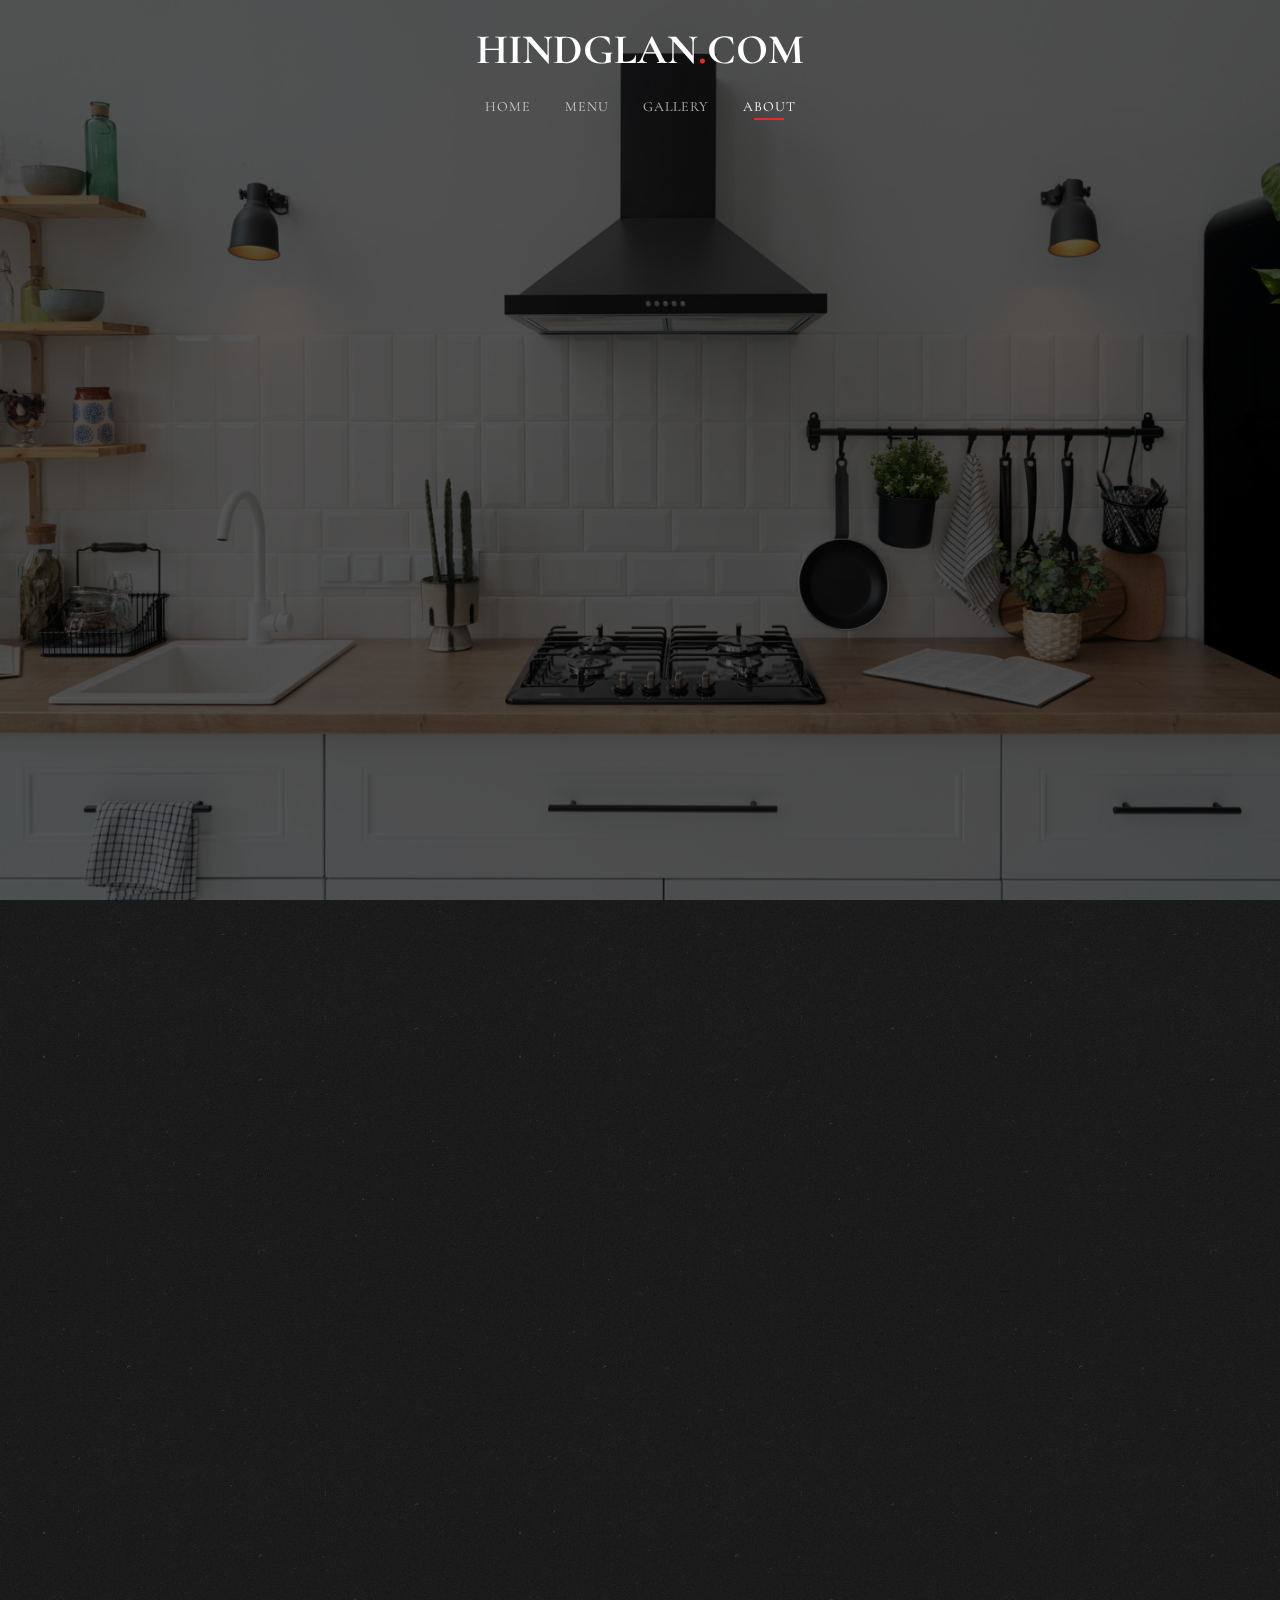
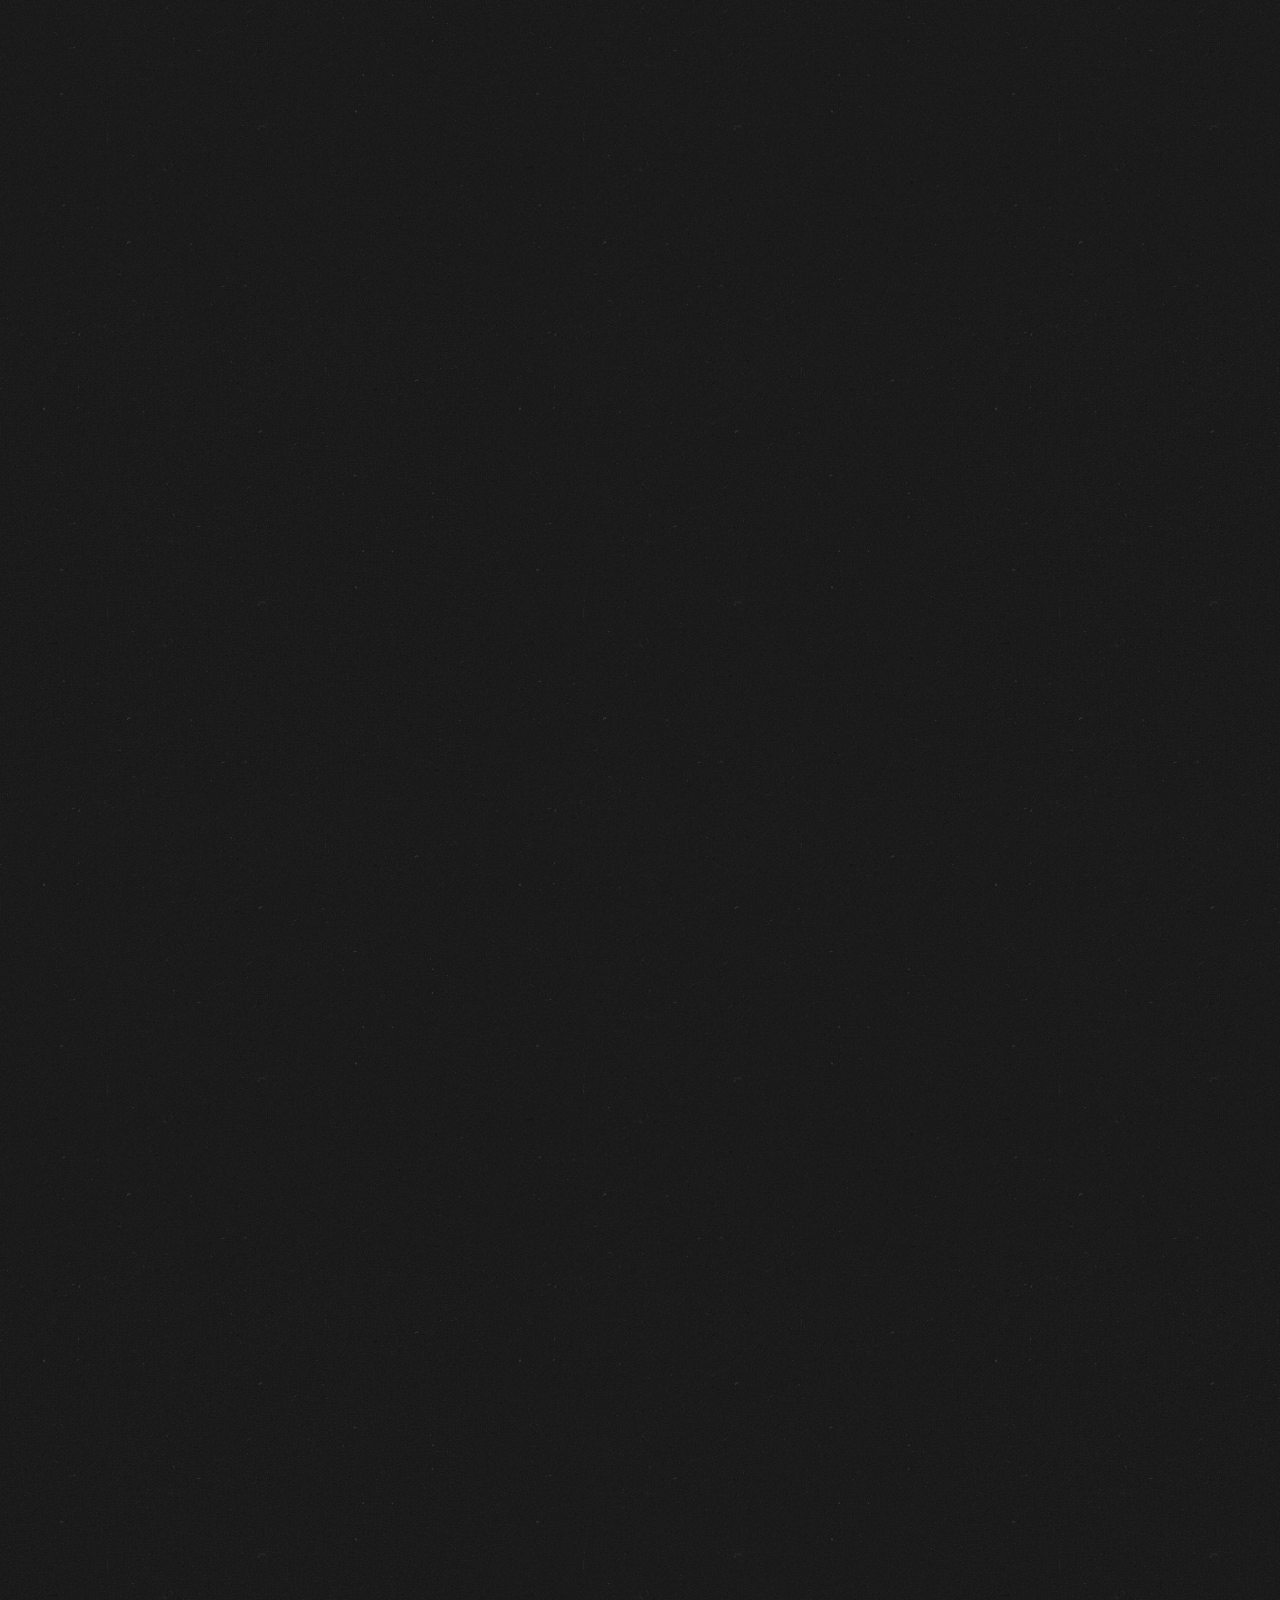
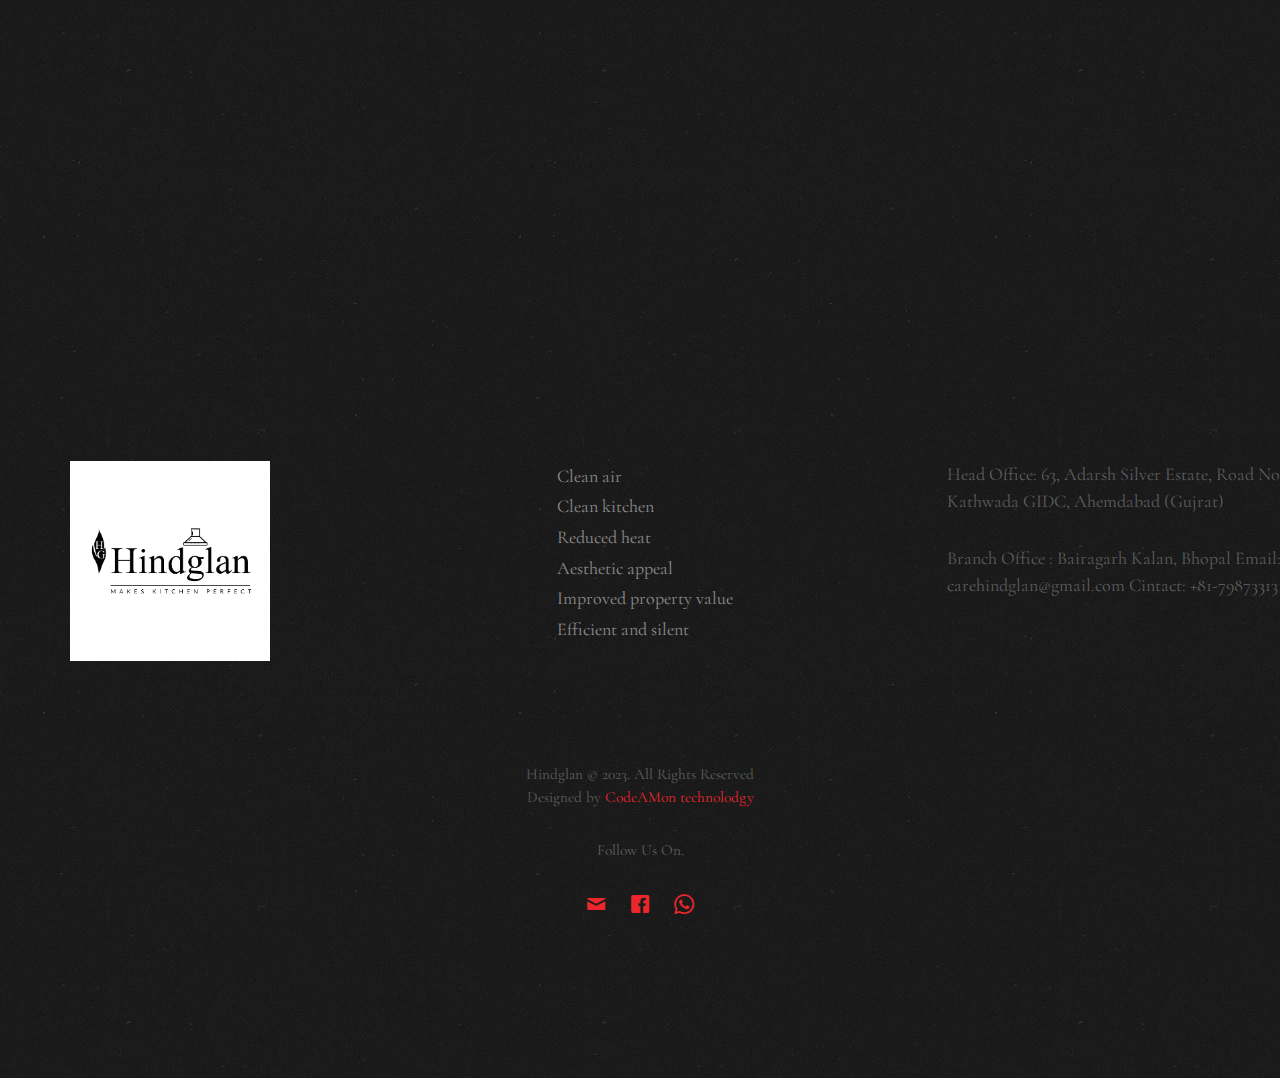
==== about.html @ 58c72235 "hindglan host" ====
<!DOCTYPE HTML>
<html>
	<head>
	<meta charset="utf-8">
	<meta http-equiv="X-UA-Compatible" content="IE=edge">
	<title>Tasty &mdash; Free Website Template, Free HTML5 Template by freehtml5.co</title>
	<meta name="viewport" content="width=device-width, initial-scale=1">
	<meta name="description" content="Free HTML5 Website Template by freehtml5.co" />
	<meta name="keywords" content="free website templates, free html5, free template, free bootstrap, free website template, html5, css3, mobile first, responsive" />
	<meta name="author" content="freehtml5.co" />

	<!-- 
	//////////////////////////////////////////////////////

	FREE HTML5 TEMPLATE 
	DESIGNED & DEVELOPED by FreeHTML5.co
		
	Website: 		http://freehtml5.co/
	Email: 			info@freehtml5.co
	Twitter: 		http://twitter.com/fh5co
	Facebook: 		https://www.facebook.com/fh5co

	//////////////////////////////////////////////////////
	 -->

  	<!-- Facebook and Twitter integration -->
	<meta property="og:title" content=""/>
	<meta property="og:image" content=""/>
	<meta property="og:url" content=""/>
	<meta property="og:site_name" content=""/>
	<meta property="og:description" content=""/>
	<meta name="twitter:title" content="" />
	<meta name="twitter:image" content="" />
	<meta name="twitter:url" content="" />
	<meta name="twitter:card" content="" />

	<link href="https://fonts.googleapis.com/css?family=Cormorant+Garamond:300,300i,400,400i,500,600i,700" rel="stylesheet">
	<link href="https://fonts.googleapis.com/css?family=Satisfy" rel="stylesheet">
	
	<!-- Animate.css -->
	<link rel="stylesheet" href="css/animate.css">
	<!-- Icomoon Icon Fonts-->
	<link rel="stylesheet" href="css/icomoon.css">
	<!-- Bootstrap  -->
	<link rel="stylesheet" href="css/bootstrap.css">
	<!-- Flexslider  -->
	<link rel="stylesheet" href="css/flexslider.css">

	<!-- Theme style  -->
	<link rel="stylesheet" href="css/style.css">

	<!-- Modernizr JS -->
	<script src="js/modernizr-2.6.2.min.js"></script>
	<!-- FOR IE9 below -->
	<!--[if lt IE 9]>
	<script src="js/respond.min.js"></script>
	<![endif]-->

	</head>
	<body>
		
	<div class="fh5co-loader"></div>
	
	<div id="page">
	<nav class="fh5co-nav" role="navigation">
		<!-- <div class="top-menu"> -->
			<div class="container">
				<div class="row">
					<div class="col-xs-12 text-center logo-wrap">
						<div id="fh5co-logo"><a href="index.html">HINDGLAN<span>.</span>COM</a></div>
					</div>
					<div class="col-xs-12 text-center menu-1 menu-wrap">
						<ul>
							<li><a href="index.html">Home</a></li>
							<li><a href="menu.html">Menu</a></li>
							<li class="has-dropdown">
								<a href="gallery.html">Gallery</a>
								<ul class="dropdown">
									<li><a href="#">Events</a></li>
									<li><a href="#">Food</a></li>
									<li><a href="#">Coffees</a></li>
								</ul>
							</li>
							<li class="active"><a href="about.html">About</a></li>
						</ul>
					</div>
				</div>
				
			</div>
		<!-- </div> -->
	</nav>

	<header id="fh5co-header" class="fh5co-cover js-fullheight" role="banner" style="background-image: url(images/home1.jpg);" data-stellar-background-ratio="0.5">
		<div class="overlay"></div>
		<div class="container">
			<div class="row">
				<div class="col-md-12 text-center">
					<div class="display-t js-fullheight">
						<div class="display-tc js-fullheight animate-box" data-animate-effect="fadeIn">
							<h1>About <em>Our</em> Product</h1>
						</div>
					</div>
				</div>
			</div>
		</div>
	</header>

	<div id="fh5co-about" class="fh5co-section">
		<div class="container">
			<div class="row">
				<div  class="col-md-6  img-wrap animate-box" data-animate-effect="fadeInLeft">
					<img style="height: 450px;" src="images/smoke-chimney.jpg" alt="Hindglan website Hindglan.com">
				</div>
				<div class="col-md-5 col-md-push-1 animate-box">
					<div class="section-heading">
						<h2> Hindglan kitchen chimney</h2>
						<p>A kitchen chimney is a boon for any home cook. Firstly, it effectively eliminates cooking odors, smoke, and grease, ensuring a clean and odor-free kitchen environment. Secondly, it helps maintain indoor air quality by removing harmful pollutants, promoting a healthier atmosphere for you and your family.</p>
						<p>It prevents stubborn grease buildup, reducing the need for frequent kitchen cleaning. In summary, a kitchen chimney enhances your cooking experience by keeping the air fresh and your kitchen cleaner	<p>
							<a  class="btn btn-primary btn-outline">Our History</a></p>
					</div>
				</div>
			</div>
		</div>
	</div>

	<div id="fh5co-timeline">
		<div class="container">
			<div class="row">
				<div class="col-md-12 col-md-offset-0">
					<ul class="timeline animate-box">
						<li class="timeline-heading text-center animate-box">
							<div><h3>Our Experience</h3></div>
						</li>
						<li class="animate-box timeline-unverted">
							<div class="timeline-badge"><i class="icon-genius"></i></div>
							<div class="timeline-panel">
								<div class="timeline-heading">
									<h3 class="timeline-title">The Founders Meet</h3>
								
								</div>
								<div class="timeline-body">
									<p>Far far away, behind the word mountains, far from the countries Vokalia and Consonantia, there live the blind texts.</p>
								</div>
							</div>
						</li>
						<li class="timeline-inverted animate-box">
							<div class="timeline-badge"><i class="icon-genius"></i></div>
							<div class="timeline-panel">
								<div class="timeline-heading">
									<h3 class="timeline-title">Create A Healthy Kitchen</h3>
								</div>
								<div class="timeline-body">
									<p>A healthy kitchen with HindGlan chimney: efficient smoke removal, odour control, and clean air, promoting a wholesome cooking environment.</p>
								</div>
							</div>
						</li>
						<li class="animate-box timeline-unverted">
							<div class="timeline-badge"><i class="icon-genius"></i></div>
							<div class="timeline-panel">
								<div class="timeline-heading">
									<h3 class="timeline-title">Added 1000+ Customer</h3>
								</div>
								<div class="timeline-body">
									<p>Exceptional performance, minimal noise, efficient smoke removal, stylish design, hassle-free maintenance, elevates kitchen aesthetics</p>
								</div>
							</div>
						</li>

						<br>
						<li class="timeline-heading text-center animate-box">
							<div><h3>More Restaurants Outlet</h3></div>
						</li>
						<li class="timeline-inverted animate-box">
							<div class="timeline-badge"><i class="icon-genius"></i></div>
							<div class="timeline-panel">
								<div class="timeline-heading">
									<h3 class="timeline-title">Stablished Restaurant in Europe</h3>
								</div>
								<div class="timeline-body">
									<p>Far far away, behind the word mountains, they live in Bookmarksgrove right at the coast of the Semantics, a large language ocean.</p>
								</div>
							</div>
						</li>
						<li class="animate-box timeline-unverted">
							<div class="timeline-badge"><i class="icon-genius"></i></div>
							<div class="timeline-panel">
								<div class="timeline-heading">
									<h3 class="timeline-title">Franchise Restaurants Brooklyn</h3>
								</div>
								<div class="timeline-body">
									<p>Far far away, behind the word mountains, far from the countries Vokalia and Consonantia, there live the blind texts.</p>
								</div>
							</div>
						</li>
						<li class="timeline-inverted animate-box">
							<div class="timeline-badge"><i class="icon-genius"></i></div>
							<div class="timeline-panel">
								<div class="timeline-heading">
									<h3 class="timeline-title">Added 100K More Employees</h3>
								</div>
								<div class="timeline-body">
									<p>Far far away, behind the word mountains, they live in Bookmarksgrove right at the coast of the Semantics, a large language ocean.</p>
								</div>
							</div>
						</li>
						<li class="animate-box timeline-unverted">
							<div class="timeline-badge"><i class="icon-genius"></i></div>
							<div class="timeline-panel">
								<div class="timeline-heading">
									<h3 class="timeline-title">Stablished Marketing</h3>
								</div>
								<div class="timeline-body">
									<p>Far far away, behind the word mountains, far from the countries Vokalia and Consonantia, there live the blind texts.</p>
								</div>
							</div>
						</li>
			    	</ul>
				</div>
			</div>
		</div>
	</div>


	
	<div id="fh5co-started" class="fh5co-section animate-box" style="background-image: url(images/hero_1.jpeg);" data-stellar-background-ratio="0.5">
		<div class="overlay"></div>
		<div class="container">
			<div class="row animate-box">
				<div class="col-md-8 col-md-offset-2 text-center fh5co-heading">
					<h2>Book Your Chimney</h2>
					<p>Lorem ipsum dolor sit amet, consectetur adipisicing elit. Recusandae enim quae vitae cupiditate, sequi quam ea id dolor reiciendis consectetur repudiandae. Rem quam, repellendus veniam ipsa fuga maxime odio? Eaque!</p>
					<p><a href="mailto:info@yourdomainname.com" class="btn btn-primary btn-outline">Contact Us</a></p>
				</div>
			</div>
		</div>
	</div>

	<footer id="fh5co-footer" role="contentinfo" class="fh5co-section">
		<div class="container">
			<div class="row row-pb-md">
				<div class="col-md-4 fh5co-widget">
					<img src="images/hindglan_logo.png"  style="background-color: #fff;width:200px;">
				</div>
				<div class="col-md-4 col-md-push-1 fh5co-widget">
					<ul class="fh5co-footer-links">
						<li>Clean air</li>
						<li>Clean kitchen</li>
						<li>Reduced heat</li>
						<li>Aesthetic appeal</li>
						<li>Improved property value</li>
						<li>Efficient and silent</li>
					</ul>
				</div>
				<div class="col-md-4 col-md-push-1 fh5co-widget">
					<p>Head Office: 63, Adarsh Silver Estate, Road No. 5,
						Kathwada GIDC, Ahemdabad (Gujrat)</p>
						<p>Branch Office : Bairagarh Kalan, Bhopal
						Email: carehindglan@gmail.com Cintact: +81-7987331310
					</p>
				</div> 


			</div>

			<div class="row copyright">
				<div class="col-md-12 text-center">
					<p>
						<small class="block">Hindglan &copy; 2023. All Rights Reserved</small> 
						<small class="block">Designed by <a >CodeAMon technolodgy</a></small>
					</p>
					<p>
						<small class="block">Follow Us On.</small> 
						<ul class="fh5co-social-icons">
							<li><a href="https://mail.google.com/mail/?view=cm&fs=1&tf=1&to=neeraj7415@gmail.com&su=%20service&body=Please%20write%20your%20query%20here"><i class="icon-mail"></i></a></li>
							<li><a ><i class="icon-facebook2"></i></a></li>
							<li><a href="https://api.whatsapp.com/send?phone=916266972729"><i class="icon-whatsapp"></i></a></li>
						</ul>
					</p>
				</div>
			</div>

		</div>
	</footer>
	 </div>

 	<div class="gototop js-top">
		<a href="#" class="js-gotop"><i class="icon-arrow-up22"></i></a>
	</div>
	
	<!-- jQuery -->
	<script src="js/jquery.min.js"></script>
	<!-- jQuery Easing -->
	<script src="js/jquery.easing.1.3.js"></script>
	<!-- Bootstrap -->
	<script src="js/bootstrap.min.js"></script>
	<!-- Waypoints -->
	<script src="js/jquery.waypoints.min.js"></script>
	<!-- Waypoints -->
	<script src="js/jquery.stellar.min.js"></script>
	<!-- Flexslider -->
	<script src="js/jquery.flexslider-min.js"></script>
	<!-- Main -->
	<script src="js/main.js"></script>

	</body>
</html>
---- css/icomoon.css ----
@font-face {
    font-family: 'icomoon';
    src:    url('fonts/icomoon.eot?1oniuf');
    src:    url('fonts/icomoon.eot?1oniuf#iefix') format('embedded-opentype'),
        url('fonts/icomoon.ttf?1oniuf') format('truetype'),
        url('fonts/icomoon.woff?1oniuf') format('woff'),
        url('fonts/icomoon.svg?1oniuf#icomoon') format('svg');
    font-weight: normal;
    font-style: normal;
}

[class^="icon-"], [class*=" icon-"] {
    /* use !important to prevent issues with browser extensions that change fonts */
    font-family: 'icomoon' !important;
    speak: none;
    font-style: normal;
    font-weight: normal;
    font-variant: normal;
    text-transform: none;
    line-height: 1;

    /* Better Font Rendering =========== */
    -webkit-font-smoothing: antialiased;
    -moz-osx-font-smoothing: grayscale;
}

.icon-mobile:before {
    content: "\e000";
}
.icon-laptop:before {
    content: "\e001";
}
.icon-desktop:before {
    content: "\e002";
}
.icon-tablet:before {
    content: "\e003";
}
.icon-phone:before {
    content: "\e004";
}
.icon-document:before {
    content: "\e005";
}
.icon-documents:before {
    content: "\e006";
}
.icon-search:before {
    content: "\e007";
}
.icon-clipboard:before {
    content: "\e008";
}
.icon-newspaper:before {
    content: "\e009";
}
.icon-notebook:before {
    content: "\e00a";
}
.icon-book-open:before {
    content: "\e00b";
}
.icon-browser:before {
    content: "\e00c";
}
.icon-calendar:before {
    content: "\e00d";
}
.icon-presentation:before {
    content: "\e00e";
}
.icon-picture:before {
    content: "\e00f";
}
.icon-pictures:before {
    content: "\e010";
}
.icon-video:before {
    content: "\e011";
}
.icon-camera:before {
    content: "\e012";
}
.icon-printer:before {
    content: "\e013";
}
.icon-toolbox:before {
    content: "\e014";
}
.icon-briefcase:before {
    content: "\e015";
}
.icon-wallet:before {
    content: "\e016";
}
.icon-gift:before {
    content: "\e017";
}
.icon-bargraph:before {
    content: "\e018";
}
.icon-grid:before {
    content: "\e019";
}
.icon-expand:before {
    content: "\e01a";
}
.icon-focus:before {
    content: "\e01b";
}
.icon-edit:before {
    content: "\e01c";
}
.icon-adjustments:before {
    content: "\e01d";
}
.icon-ribbon:before {
    content: "\e01e";
}
.icon-hourglass:before {
    content: "\e01f";
}
.icon-lock:before {
    content: "\e020";
}
.icon-megaphone:before {
    content: "\e021";
}
.icon-shield:before {
    content: "\e022";
}
.icon-trophy:before {
    content: "\e023";
}
.icon-flag:before {
    content: "\e024";
}
.icon-map:before {
    content: "\e025";
}
.icon-puzzle:before {
    content: "\e026";
}
.icon-basket:before {
    content: "\e027";
}
.icon-envelope:before {
    content: "\e028";
}
.icon-streetsign:before {
    content: "\e029";
}
.icon-telescope:before {
    content: "\e02a";
}
.icon-gears:before {
    content: "\e02b";
}
.icon-key:before {
    content: "\e02c";
}
.icon-paperclip:before {
    content: "\e02d";
}
.icon-attachment:before {
    content: "\e02e";
}
.icon-pricetags:before {
    content: "\e02f";
}
.icon-lightbulb:before {
    content: "\e030";
}
.icon-layers:before {
    content: "\e031";
}
.icon-pencil:before {
    content: "\e032";
}
.icon-tools:before {
    content: "\e033";
}
.icon-tools-2:before {
    content: "\e034";
}
.icon-scissors:before {
    content: "\e035";
}
.icon-paintbrush:before {
    content: "\e036";
}
.icon-magnifying-glass:before {
    content: "\e037";
}
.icon-circle-compass:before {
    content: "\e038";
}
.icon-linegraph:before {
    content: "\e039";
}
.icon-mic:before {
    content: "\e03a";
}
.icon-strategy:before {
    content: "\e03b";
}
.icon-beaker:before {
    content: "\e03c";
}
.icon-caution:before {
    content: "\e03d";
}
.icon-recycle:before {
    content: "\e03e";
}
.icon-anchor:before {
    content: "\e03f";
}
.icon-profile-male:before {
    content: "\e040";
}
.icon-profile-female:before {
    content: "\e041";
}
.icon-bike:before {
    content: "\e042";
}
.icon-wine:before {
    content: "\e043";
}
.icon-hotairballoon:before {
    content: "\e044";
}
.icon-globe:before {
    content: "\e045";
}
.icon-genius:before {
    content: "\e046";
}
.icon-map-pin:before {
    content: "\e047";
}
.icon-dial:before {
    content: "\e048";
}
.icon-chat:before {
    content: "\e049";
}
.icon-heart:before {
    content: "\e04a";
}
.icon-cloud:before {
    content: "\e04b";
}
.icon-upload:before {
    content: "\e04c";
}
.icon-download:before {
    content: "\e04d";
}
.icon-target:before {
    content: "\e04e";
}
.icon-hazardous:before {
    content: "\e04f";
}
.icon-piechart:before {
    content: "\e050";
}
.icon-speedometer:before {
    content: "\e051";
}
.icon-global:before {
    content: "\e052";
}
.icon-compass:before {
    content: "\e053";
}
.icon-lifesaver:before {
    content: "\e054";
}
.icon-clock:before {
    content: "\e055";
}
.icon-aperture:before {
    content: "\e056";
}
.icon-quote:before {
    content: "\e057";
}
.icon-scope:before {
    content: "\e058";
}
.icon-alarmclock:before {
    content: "\e059";
}
.icon-refresh:before {
    content: "\e05a";
}
.icon-happy:before {
    content: "\e05b";
}
.icon-sad:before {
    content: "\e05c";
}
.icon-facebook:before {
    content: "\e05d";
}
.icon-twitter:before {
    content: "\e05e";
}
.icon-googleplus:before {
    content: "\e05f";
}
.icon-rss:before {
    content: "\e060";
}
.icon-tumblr:before {
    content: "\e061";
}
.icon-linkedin:before {
    content: "\e062";
}
.icon-dribbble:before {
    content: "\e063";
}
.icon-box2:before {
    content: "\ea82";
}
.icon-write:before {
    content: "\ea83";
}
.icon-clock2:before {
    content: "\ea84";
}
.icon-reply2:before {
    content: "\ea85";
}
.icon-reply-all2:before {
    content: "\ea86";
}
.icon-forward2:before {
    content: "\ea87";
}
.icon-flag2:before {
    content: "\ea88";
}
.icon-search2:before {
    content: "\ea89";
}
.icon-trash2:before {
    content: "\ea8a";
}
.icon-envelope2:before {
    content: "\ea8b";
}
.icon-bubble:before {
    content: "\ea8c";
}
.icon-bubbles:before {
    content: "\ea8d";
}
.icon-user2:before {
    content: "\ea8e";
}
.icon-users2:before {
    content: "\ea8f";
}
.icon-cloud2:before {
    content: "\ea90";
}
.icon-download2:before {
    content: "\ea91";
}
.icon-upload2:before {
    content: "\ea92";
}
.icon-rain:before {
    content: "\ea93";
}
.icon-sun:before {
    content: "\ea94";
}
.icon-moon2:before {
    content: "\ea95";
}
.icon-bell2:before {
    content: "\ea96";
}
.icon-folder2:before {
    content: "\ea97";
}
.icon-pin2:before {
    content: "\ea98";
}
.icon-sound2:before {
    content: "\ea99";
}
.icon-microphone:before {
    content: "\ea9a";
}
.icon-camera2:before {
    content: "\ea9b";
}
.icon-image2:before {
    content: "\ea9c";
}
.icon-cog2:before {
    content: "\ea9d";
}
.icon-calendar2:before {
    content: "\ea9e";
}
.icon-book2:before {
    content: "\ea9f";
}
.icon-map-marker:before {
    content: "\eaa0";
}
.icon-store:before {
    content: "\eaa1";
}
.icon-support:before {
    content: "\eaa2";
}
.icon-tag2:before {
    content: "\eaa3";
}
.icon-heart2:before {
    content: "\eaa4";
}
.icon-video-camera:before {
    content: "\eaa5";
}
.icon-trophy2:before {
    content: "\eaa6";
}
.icon-cart:before {
    content: "\eaa7";
}
.icon-eye2:before {
    content: "\eaa8";
}
.icon-cancel:before {
    content: "\eaa9";
}
.icon-chart:before {
    content: "\eaaa";
}
.icon-target2:before {
    content: "\eaab";
}
.icon-printer2:before {
    content: "\eaac";
}
.icon-location2:before {
    content: "\eaad";
}
.icon-bookmark2:before {
    content: "\eaae";
}
.icon-monitor:before {
    content: "\eaaf";
}
.icon-cross2:before {
    content: "\eab0";
}
.icon-plus2:before {
    content: "\eab1";
}
.icon-left:before {
    content: "\eab2";
}
.icon-up:before {
    content: "\eab3";
}
.icon-browser2:before {
    content: "\eab4";
}
.icon-windows:before {
    content: "\eab5";
}
.icon-switch2:before {
    content: "\eab6";
}
.icon-dashboard:before {
    content: "\eab7";
}
.icon-play:before {
    content: "\eab8";
}
.icon-fast-forward:before {
    content: "\eab9";
}
.icon-next:before {
    content: "\eaba";
}
.icon-refresh2:before {
    content: "\eabb";
}
.icon-film:before {
    content: "\eabc";
}
.icon-home2:before {
    content: "\eabd";
}
.icon-add-to-list:before {
    content: "\e901";
}
.icon-classic-computer:before {
    content: "\e902";
}
.icon-controller-fast-backward:before {
    content: "\e903";
}
.icon-creative-commons-attribution:before {
    content: "\e904";
}
.icon-creative-commons-noderivs:before {
    content: "\e905";
}
.icon-creative-commons-noncommercial-eu:before {
    content: "\e906";
}
.icon-creative-commons-noncommercial-us:before {
    content: "\e907";
}
.icon-creative-commons-public-domain:before {
    content: "\e908";
}
.icon-creative-commons-remix:before {
    content: "\e909";
}
.icon-creative-commons-share:before {
    content: "\e90a";
}
.icon-creative-commons-sharealike:before {
    content: "\e90b";
}
.icon-creative-commons:before {
    content: "\e90c";
}
.icon-document-landscape:before {
    content: "\e90d";
}
.icon-remove-user:before {
    content: "\e90e";
}
.icon-warning:before {
    content: "\e90f";
}
.icon-arrow-bold-down:before {
    content: "\e910";
}
.icon-arrow-bold-left:before {
    content: "\e911";
}
.icon-arrow-bold-right:before {
    content: "\e912";
}
.icon-arrow-bold-up:before {
    content: "\e913";
}
.icon-arrow-down:before {
    content: "\e914";
}
.icon-arrow-left:before {
    content: "\e915";
}
.icon-arrow-long-down:before {
    content: "\e916";
}
.icon-arrow-long-left:before {
    content: "\e917";
}
.icon-arrow-long-right:before {
    content: "\e918";
}
.icon-arrow-long-up:before {
    content: "\e919";
}
.icon-arrow-right:before {
    content: "\e91a";
}
.icon-arrow-up:before {
    content: "\e91b";
}
.icon-arrow-with-circle-down:before {
    content: "\e91c";
}
.icon-arrow-with-circle-left:before {
    content: "\e91d";
}
.icon-arrow-with-circle-right:before {
    content: "\e91e";
}
.icon-arrow-with-circle-up:before {
    content: "\e91f";
}
.icon-bookmark:before {
    content: "\e920";
}
.icon-bookmarks:before {
    content: "\e921";
}
.icon-chevron-down:before {
    content: "\e922";
}
.icon-chevron-left:before {
    content: "\e923";
}
.icon-chevron-right:before {
    content: "\e924";
}
.icon-chevron-small-down:before {
    content: "\e925";
}
.icon-chevron-small-left:before {
    content: "\e926";
}
.icon-chevron-small-right:before {
    content: "\e927";
}
.icon-chevron-small-up:before {
    content: "\e928";
}
.icon-chevron-thin-down:before {
    content: "\e929";
}
.icon-chevron-thin-left:before {
    content: "\e92a";
}
.icon-chevron-thin-right:before {
    content: "\e92b";
}
.icon-chevron-thin-up:before {
    content: "\e92c";
}
.icon-chevron-up:before {
    content: "\e92d";
}
.icon-chevron-with-circle-down:before {
    content: "\e92e";
}
.icon-chevron-with-circle-left:before {
    content: "\e92f";
}
.icon-chevron-with-circle-right:before {
    content: "\e930";
}
.icon-chevron-with-circle-up:before {
    content: "\e931";
}
.icon-cloud3:before {
    content: "\e932";
}
.icon-controller-fast-forward:before {
    content: "\e933";
}
.icon-controller-jump-to-start:before {
    content: "\e934";
}
.icon-controller-next:before {
    content: "\e935";
}
.icon-controller-paus:before {
    content: "\e936";
}
.icon-controller-play:before {
    content: "\e937";
}
.icon-controller-record:before {
    content: "\e938";
}
.icon-controller-stop:before {
    content: "\e939";
}
.icon-controller-volume:before {
    content: "\e93a";
}
.icon-dot-single:before {
    content: "\e93b";
}
.icon-dots-three-horizontal:before {
    content: "\e93c";
}
.icon-dots-three-vertical:before {
    content: "\e93d";
}
.icon-dots-two-horizontal:before {
    content: "\e93e";
}
.icon-dots-two-vertical:before {
    content: "\e93f";
}
.icon-download3:before {
    content: "\e940";
}
.icon-emoji-flirt:before {
    content: "\e941";
}
.icon-flow-branch:before {
    content: "\e942";
}
.icon-flow-cascade:before {
    content: "\e943";
}
.icon-flow-line:before {
    content: "\e944";
}
.icon-flow-parallel:before {
    content: "\e945";
}
.icon-flow-tree:before {
    content: "\e946";
}
.icon-install:before {
    content: "\e947";
}
.icon-layers2:before {
    content: "\e948";
}
.icon-open-book:before {
    content: "\e949";
}
.icon-resize-100:before {
    content: "\e94a";
}
.icon-resize-full-screen:before {
    content: "\e94b";
}
.icon-save:before {
    content: "\e94c";
}
.icon-select-arrows:before {
    content: "\e94d";
}
.icon-sound-mute:before {
    content: "\e94e";
}
.icon-sound:before {
    content: "\e94f";
}
.icon-trash:before {
    content: "\e950";
}
.icon-triangle-down:before {
    content: "\e951";
}
.icon-triangle-left:before {
    content: "\e952";
}
.icon-triangle-right:before {
    content: "\e953";
}
.icon-triangle-up:before {
    content: "\e954";
}
.icon-uninstall:before {
    content: "\e955";
}
.icon-upload-to-cloud:before {
    content: "\e956";
}
.icon-upload3:before {
    content: "\e957";
}
.icon-add-user:before {
    content: "\e958";
}
.icon-address:before {
    content: "\e959";
}
.icon-adjust:before {
    content: "\e95a";
}
.icon-air:before {
    content: "\e95b";
}
.icon-aircraft-landing:before {
    content: "\e95c";
}
.icon-aircraft-take-off:before {
    content: "\e95d";
}
.icon-aircraft:before {
    content: "\e95e";
}
.icon-align-bottom:before {
    content: "\e95f";
}
.icon-align-horizontal-middle:before {
    content: "\e960";
}
.icon-align-left:before {
    content: "\e961";
}
.icon-align-right:before {
    content: "\e962";
}
.icon-align-top:before {
    content: "\e963";
}
.icon-align-vertical-middle:before {
    content: "\e964";
}
.icon-archive:before {
    content: "\e965";
}
.icon-area-graph:before {
    content: "\e966";
}
.icon-attachment2:before {
    content: "\e967";
}
.icon-awareness-ribbon:before {
    content: "\e968";
}
.icon-back-in-time:before {
    content: "\e969";
}
.icon-back:before {
    content: "\e96a";
}
.icon-bar-graph:before {
    content: "\e96b";
}
.icon-battery:before {
    content: "\e96c";
}
.icon-beamed-note:before {
    content: "\e96d";
}
.icon-bell:before {
    content: "\e96e";
}
.icon-blackboard:before {
    content: "\e96f";
}
.icon-block:before {
    content: "\e970";
}
.icon-book:before {
    content: "\e971";
}
.icon-bowl:before {
    content: "\e972";
}
.icon-box:before {
    content: "\e973";
}
.icon-briefcase2:before {
    content: "\e974";
}
.icon-browser3:before {
    content: "\e975";
}
.icon-brush:before {
    content: "\e976";
}
.icon-bucket:before {
    content: "\e977";
}
.icon-cake:before {
    content: "\e978";
}
.icon-calculator:before {
    content: "\e979";
}
.icon-calendar3:before {
    content: "\e97a";
}
.icon-camera3:before {
    content: "\e97b";
}
.icon-ccw:before {
    content: "\e97c";
}
.icon-chat2:before {
    content: "\e97d";
}
.icon-check:before {
    content: "\e97e";
}
.icon-circle-with-cross:before {
    content: "\e97f";
}
.icon-circle-with-minus:before {
    content: "\e980";
}
.icon-circle-with-plus:before {
    content: "\e981";
}
.icon-circle:before {
    content: "\e982";
}
.icon-circular-graph:before {
    content: "\e983";
}
.icon-clapperboard:before {
    content: "\e984";
}
.icon-clipboard2:before {
    content: "\e985";
}
.icon-clock3:before {
    content: "\e986";
}
.icon-code:before {
    content: "\e987";
}
.icon-cog:before {
    content: "\e988";
}
.icon-colours:before {
    content: "\e989";
}
.icon-compass2:before {
    content: "\e98a";
}
.icon-copy:before {
    content: "\e98b";
}
.icon-credit-card:before {
    content: "\e98c";
}
.icon-credit:before {
    content: "\e98d";
}
.icon-cross:before {
    content: "\e98e";
}
.icon-cup:before {
    content: "\e98f";
}
.icon-cw:before {
    content: "\e990";
}
.icon-cycle:before {
    content: "\e991";
}
.icon-database:before {
    content: "\e992";
}
.icon-dial-pad:before {
    content: "\e993";
}
.icon-direction:before {
    content: "\e994";
}
.icon-document2:before {
    content: "\e995";
}
.icon-documents2:before {
    content: "\e996";
}
.icon-drink:before {
    content: "\e997";
}
.icon-drive:before {
    content: "\e998";
}
.icon-drop:before {
    content: "\e999";
}
.icon-edit2:before {
    content: "\e99a";
}
.icon-email:before {
    content: "\e99b";
}
.icon-emoji-happy:before {
    content: "\e99c";
}
.icon-emoji-neutral:before {
    content: "\e99d";
}
.icon-emoji-sad:before {
    content: "\e99e";
}
.icon-erase:before {
    content: "\e99f";
}
.icon-eraser:before {
    content: "\e9a0";
}
.icon-export:before {
    content: "\e9a1";
}
.icon-eye:before {
    content: "\e9a2";
}
.icon-feather:before {
    content: "\e9a3";
}
.icon-flag3:before {
    content: "\e9a4";
}
.icon-flash:before {
    content: "\e9a5";
}
.icon-flashlight:before {
    content: "\e9a6";
}
.icon-flat-brush:before {
    content: "\e9a7";
}
.icon-folder-images:before {
    content: "\e9a8";
}
.icon-folder-music:before {
    content: "\e9a9";
}
.icon-folder-video:before {
    content: "\e9aa";
}
.icon-folder:before {
    content: "\e9ab";
}
.icon-forward:before {
    content: "\e9ac";
}
.icon-funnel:before {
    content: "\e9ad";
}
.icon-game-controller:before {
    content: "\e9ae";
}
.icon-gauge:before {
    content: "\e9af";
}
.icon-globe2:before {
    content: "\e9b0";
}
.icon-graduation-cap:before {
    content: "\e9b1";
}
.icon-grid2:before {
    content: "\e9b2";
}
.icon-hair-cross:before {
    content: "\e9b3";
}
.icon-hand:before {
    content: "\e9b4";
}
.icon-heart-outlined:before {
    content: "\e9b5";
}
.icon-heart3:before {
    content: "\e9b6";
}
.icon-help-with-circle:before {
    content: "\e9b7";
}
.icon-help:before {
    content: "\e9b8";
}
.icon-home:before {
    content: "\e9b9";
}
.icon-hour-glass:before {
    content: "\e9ba";
}
.icon-image-inverted:before {
    content: "\e9bb";
}
.icon-image:before {
    content: "\e9bc";
}
.icon-images:before {
    content: "\e9bd";
}
.icon-inbox:before {
    content: "\e9be";
}
.icon-infinity:before {
    content: "\e9bf";
}
.icon-info-with-circle:before {
    content: "\e9c0";
}
.icon-info:before {
    content: "\e9c1";
}
.icon-key2:before {
    content: "\e9c2";
}
.icon-keyboard:before {
    content: "\e9c3";
}
.icon-lab-flask:before {
    content: "\e9c4";
}
.icon-landline:before {
    content: "\e9c5";
}
.icon-language:before {
    content: "\e9c6";
}
.icon-laptop2:before {
    content: "\e9c7";
}
.icon-leaf:before {
    content: "\e9c8";
}
.icon-level-down:before {
    content: "\e9c9";
}
.icon-level-up:before {
    content: "\e9ca";
}
.icon-lifebuoy:before {
    content: "\e9cb";
}
.icon-light-bulb:before {
    content: "\e9cc";
}
.icon-light-down:before {
    content: "\e9cd";
}
.icon-light-up:before {
    content: "\e9ce";
}
.icon-line-graph:before {
    content: "\e9cf";
}
.icon-link:before {
    content: "\e9d0";
}
.icon-list:before {
    content: "\e9d1";
}
.icon-location-pin:before {
    content: "\e9d2";
}
.icon-location:before {
    content: "\e9d3";
}
.icon-lock-open:before {
    content: "\e9d4";
}
.icon-lock2:before {
    content: "\e9d5";
}
.icon-log-out:before {
    content: "\e9d6";
}
.icon-login:before {
    content: "\e9d7";
}
.icon-loop:before {
    content: "\e9d8";
}
.icon-magnet:before {
    content: "\e9d9";
}
.icon-magnifying-glass2:before {
    content: "\e9da";
}
.icon-mail:before {
    content: "\e9db";
}
.icon-man:before {
    content: "\e9dc";
}
.icon-map2:before {
    content: "\e9dd";
}
.icon-mask:before {
    content: "\e9de";
}
.icon-medal:before {
    content: "\e9df";
}
.icon-megaphone2:before {
    content: "\e9e0";
}
.icon-menu:before {
    content: "\e9e1";
}
.icon-message:before {
    content: "\e9e2";
}
.icon-mic2:before {
    content: "\e9e3";
}
.icon-minus:before {
    content: "\e9e4";
}
.icon-mobile2:before {
    content: "\e9e5";
}
.icon-modern-mic:before {
    content: "\e9e6";
}
.icon-moon:before {
    content: "\e9e7";
}
.icon-mouse:before {
    content: "\e9e8";
}
.icon-music:before {
    content: "\e9e9";
}
.icon-network:before {
    content: "\e9ea";
}
.icon-new-message:before {
    content: "\e9eb";
}
.icon-new:before {
    content: "\e9ec";
}
.icon-news:before {
    content: "\e9ed";
}
.icon-note:before {
    content: "\e9ee";
}
.icon-notification:before {
    content: "\e9ef";
}
.icon-old-mobile:before {
    content: "\e9f0";
}
.icon-old-phone:before {
    content: "\e9f1";
}
.icon-palette:before {
    content: "\e9f2";
}
.icon-paper-plane:before {
    content: "\e9f3";
}
.icon-pencil2:before {
    content: "\e9f4";
}
.icon-phone2:before {
    content: "\e9f5";
}
.icon-pie-chart:before {
    content: "\e9f6";
}
.icon-pin:before {
    content: "\e9f7";
}
.icon-plus:before {
    content: "\e9f8";
}
.icon-popup:before {
    content: "\e9f9";
}
.icon-power-plug:before {
    content: "\e9fa";
}
.icon-price-ribbon:before {
    content: "\e9fb";
}
.icon-price-tag:before {
    content: "\e9fc";
}
.icon-print:before {
    content: "\e9fd";
}
.icon-progress-empty:before {
    content: "\e9fe";
}
.icon-progress-full:before {
    content: "\e9ff";
}
.icon-progress-one:before {
    content: "\ea00";
}
.icon-progress-two:before {
    content: "\ea01";
}
.icon-publish:before {
    content: "\ea02";
}
.icon-quote2:before {
    content: "\ea03";
}
.icon-radio:before {
    content: "\ea04";
}
.icon-reply-all:before {
    content: "\ea05";
}
.icon-reply:before {
    content: "\ea06";
}
.icon-retweet:before {
    content: "\ea07";
}
.icon-rocket:before {
    content: "\ea08";
}
.icon-round-brush:before {
    content: "\ea09";
}
.icon-rss2:before {
    content: "\ea0a";
}
.icon-ruler:before {
    content: "\ea0b";
}
.icon-scissors2:before {
    content: "\ea0c";
}
.icon-share-alternitive:before {
    content: "\ea0d";
}
.icon-share:before {
    content: "\ea0e";
}
.icon-shareable:before {
    content: "\ea0f";
}
.icon-shield2:before {
    content: "\ea10";
}
.icon-shop:before {
    content: "\ea11";
}
.icon-shopping-bag:before {
    content: "\ea12";
}
.icon-shopping-basket:before {
    content: "\ea13";
}
.icon-shopping-cart:before {
    content: "\ea14";
}
.icon-shuffle:before {
    content: "\ea15";
}
.icon-signal:before {
    content: "\ea16";
}
.icon-sound-mix:before {
    content: "\ea17";
}
.icon-sports-club:before {
    content: "\ea18";
}
.icon-spreadsheet:before {
    content: "\ea19";
}
.icon-squared-cross:before {
    content: "\ea1a";
}
.icon-squared-minus:before {
    content: "\ea1b";
}
.icon-squared-plus:before {
    content: "\ea1c";
}
.icon-star-outlined:before {
    content: "\ea1d";
}
.icon-star:before {
    content: "\ea1e";
}
.icon-stopwatch:before {
    content: "\ea1f";
}
.icon-suitcase:before {
    content: "\ea20";
}
.icon-swap:before {
    content: "\ea21";
}
.icon-sweden:before {
    content: "\ea22";
}
.icon-switch:before {
    content: "\ea23";
}
.icon-tablet2:before {
    content: "\ea24";
}
.icon-tag:before {
    content: "\ea25";
}
.icon-text-document-inverted:before {
    content: "\ea26";
}
.icon-text-document:before {
    content: "\ea27";
}
.icon-text:before {
    content: "\ea28";
}
.icon-thermometer:before {
    content: "\ea29";
}
.icon-thumbs-down:before {
    content: "\ea2a";
}
.icon-thumbs-up:before {
    content: "\ea2b";
}
.icon-thunder-cloud:before {
    content: "\ea2c";
}
.icon-ticket:before {
    content: "\ea2d";
}
.icon-time-slot:before {
    content: "\ea2e";
}
.icon-tools2:before {
    content: "\ea2f";
}
.icon-traffic-cone:before {
    content: "\ea30";
}
.icon-tree:before {
    content: "\ea31";
}
.icon-trophy3:before {
    content: "\ea32";
}
.icon-tv:before {
    content: "\ea33";
}
.icon-typing:before {
    content: "\ea34";
}
.icon-unread:before {
    content: "\ea35";
}
.icon-untag:before {
    content: "\ea36";
}
.icon-user:before {
    content: "\ea37";
}
.icon-users:before {
    content: "\ea38";
}
.icon-v-card:before {
    content: "\ea39";
}
.icon-video2:before {
    content: "\ea3a";
}
.icon-vinyl:before {
    content: "\ea3b";
}
.icon-voicemail:before {
    content: "\ea3c";
}
.icon-wallet2:before {
    content: "\ea3d";
}
.icon-water:before {
    content: "\ea3e";
}
.icon-500px-with-circle:before {
    content: "\ea3f";
}
.icon-500px:before {
    content: "\ea40";
}
.icon-basecamp:before {
    content: "\ea41";
}
.icon-behance:before {
    content: "\ea42";
}
.icon-creative-cloud:before {
    content: "\ea43";
}
.icon-dropbox:before {
    content: "\ea44";
}
.icon-evernote:before {
    content: "\ea45";
}
.icon-flattr:before {
    content: "\ea46";
}
.icon-foursquare:before {
    content: "\ea47";
}
.icon-google-drive:before {
    content: "\ea48";
}
.icon-google-hangouts:before {
    content: "\ea49";
}
.icon-grooveshark:before {
    content: "\ea4a";
}
.icon-icloud:before {
    content: "\ea4b";
}
.icon-mixi:before {
    content: "\ea4c";
}
.icon-onedrive:before {
    content: "\ea4d";
}
.icon-paypal:before {
    content: "\ea4e";
}
.icon-picasa:before {
    content: "\ea4f";
}
.icon-qq:before {
    content: "\ea50";
}
.icon-rdio-with-circle:before {
    content: "\ea51";
}
.icon-renren:before {
    content: "\ea52";
}
.icon-scribd:before {
    content: "\ea53";
}
.icon-sina-weibo:before {
    content: "\ea54";
}
.icon-skype-with-circle:before {
    content: "\ea55";
}
.icon-skype:before {
    content: "\ea56";
}
.icon-slideshare:before {
    content: "\ea57";
}
.icon-smashing:before {
    content: "\ea58";
}
.icon-soundcloud:before {
    content: "\ea59";
}
.icon-spotify-with-circle:before {
    content: "\ea5a";
}
.icon-spotify:before {
    content: "\ea5b";
}
.icon-swarm:before {
    content: "\ea5c";
}
.icon-vine-with-circle:before {
    content: "\ea5d";
}
.icon-vine:before {
    content: "\ea5e";
}
.icon-vk-alternitive:before {
    content: "\ea5f";
}
.icon-vk-with-circle:before {
    content: "\ea60";
}
.icon-vk:before {
    content: "\ea61";
}
.icon-xing-with-circle:before {
    content: "\ea62";
}
.icon-xing:before {
    content: "\ea63";
}
.icon-yelp:before {
    content: "\ea64";
}
.icon-dribbble-with-circle:before {
    content: "\ea65";
}
.icon-dribbble2:before {
    content: "\ea66";
}
.icon-facebook-with-circle:before {
    content: "\ea67";
}
.icon-facebook2:before {
    content: "\ea68";
}
.icon-flickr-with-circle:before {
    content: "\ea69";
}
.icon-flickr:before {
    content: "\ea6a";
}
.icon-github-with-circle:before {
    content: "\ea6b";
}
.icon-github:before {
    content: "\ea6c";
}
.icon-google-with-circle:before {
    content: "\ea6d";
}
.icon-google:before {
    content: "\ea6e";
}
.icon-instagram-with-circle:before {
    content: "\ea6f";
}
.icon-instagram:before {
    content: "\ea70";
}
.icon-lastfm-with-circle:before {
    content: "\ea71";
}
.icon-lastfm:before {
    content: "\ea72";
}
.icon-linkedin-with-circle:before {
    content: "\ea73";
}
.icon-linkedin2:before {
    content: "\ea74";
}
.icon-pinterest-with-circle:before {
    content: "\ea75";
}
.icon-pinterest:before {
    content: "\ea76";
}
.icon-rdio:before {
    content: "\ea77";
}
.icon-stumbleupon-with-circle:before {
    content: "\ea78";
}
.icon-stumbleupon:before {
    content: "\ea79";
}
.icon-tumblr-with-circle:before {
    content: "\ea7a";
}
.icon-tumblr2:before {
    content: "\ea7b";
}
.icon-twitter-with-circle:before {
    content: "\ea7c";
}
.icon-twitter2:before {
    content: "\ea7d";
}
.icon-vimeo-with-circle:before {
    content: "\ea7e";
}
.icon-vimeo:before {
    content: "\ea7f";
}
.icon-youtube-with-circle:before {
    content: "\ea80";
}
.icon-youtube:before {
    content: "\ea81";
}
.icon-home3:before {
    content: "\eabe";
}
.icon-home22:before {
    content: "\eabf";
}
.icon-home32:before {
    content: "\eac0";
}
.icon-office:before {
    content: "\eac1";
}
.icon-newspaper2:before {
    content: "\eac2";
}
.icon-pencil3:before {
    content: "\eac3";
}
.icon-pencil22:before {
    content: "\eac4";
}
.icon-quill:before {
    content: "\eac5";
}
.icon-pen:before {
    content: "\eac6";
}
.icon-blog:before {
    content: "\eac7";
}
.icon-eyedropper:before {
    content: "\eac8";
}
.icon-droplet:before {
    content: "\eac9";
}
.icon-paint-format:before {
    content: "\eaca";
}
.icon-image3:before {
    content: "\eacb";
}
.icon-images2:before {
    content: "\eacc";
}
.icon-camera4:before {
    content: "\eacd";
}
.icon-headphones:before {
    content: "\eace";
}
.icon-music2:before {
    content: "\eacf";
}
.icon-play2:before {
    content: "\ead0";
}
.icon-film2:before {
    content: "\ead1";
}
.icon-video-camera2:before {
    content: "\ead2";
}
.icon-dice:before {
    content: "\ead3";
}
.icon-pacman:before {
    content: "\ead4";
}
.icon-spades:before {
    content: "\ead5";
}
.icon-clubs:before {
    content: "\ead6";
}
.icon-diamonds:before {
    content: "\ead7";
}
.icon-bullhorn:before {
    content: "\ead8";
}
.icon-connection:before {
    content: "\ead9";
}
.icon-podcast:before {
    content: "\eada";
}
.icon-feed:before {
    content: "\eadb";
}
.icon-mic3:before {
    content: "\eadc";
}
.icon-book3:before {
    content: "\eadd";
}
.icon-books:before {
    content: "\eade";
}
.icon-library:before {
    content: "\eadf";
}
.icon-file-text:before {
    content: "\eae0";
}
.icon-profile:before {
    content: "\eae1";
}
.icon-file-empty:before {
    content: "\eae2";
}
.icon-files-empty:before {
    content: "\eae3";
}
.icon-file-text2:before {
    content: "\eae4";
}
.icon-file-picture:before {
    content: "\eae5";
}
.icon-file-music:before {
    content: "\eae6";
}
.icon-file-play:before {
    content: "\eae7";
}
.icon-file-video:before {
    content: "\eae8";
}
.icon-file-zip:before {
    content: "\eae9";
}
.icon-copy2:before {
    content: "\eaea";
}
.icon-paste:before {
    content: "\eaeb";
}
.icon-stack:before {
    content: "\eaec";
}
.icon-folder3:before {
    content: "\eaed";
}
.icon-folder-open:before {
    content: "\eaee";
}
.icon-folder-plus:before {
    content: "\eaef";
}
.icon-folder-minus:before {
    content: "\eaf0";
}
.icon-folder-download:before {
    content: "\eaf1";
}
.icon-folder-upload:before {
    content: "\eaf2";
}
.icon-price-tag2:before {
    content: "\eaf3";
}
.icon-price-tags:before {
    content: "\eaf4";
}
.icon-barcode:before {
    content: "\eaf5";
}
.icon-qrcode:before {
    content: "\eaf6";
}
.icon-ticket2:before {
    content: "\eaf7";
}
.icon-cart2:before {
    content: "\eaf8";
}
.icon-coin-dollar:before {
    content: "\eaf9";
}
.icon-coin-euro:before {
    content: "\eafa";
}
.icon-coin-pound:before {
    content: "\eafb";
}
.icon-coin-yen:before {
    content: "\eafc";
}
.icon-credit-card2:before {
    content: "\eafd";
}
.icon-calculator2:before {
    content: "\eafe";
}
.icon-lifebuoy2:before {
    content: "\eaff";
}
.icon-phone3:before {
    content: "\eb00";
}
.icon-phone-hang-up:before {
    content: "\eb01";
}
.icon-address-book:before {
    content: "\eb02";
}
.icon-envelop:before {
    content: "\eb03";
}
.icon-pushpin:before {
    content: "\eb04";
}
.icon-location3:before {
    content: "\eb05";
}
.icon-location22:before {
    content: "\eb06";
}
.icon-compass3:before {
    content: "\eb07";
}
.icon-compass22:before {
    content: "\eb08";
}
.icon-map3:before {
    content: "\eb09";
}
.icon-map22:before {
    content: "\eb0a";
}
.icon-history:before {
    content: "\eb0b";
}
.icon-clock4:before {
    content: "\eb0c";
}
.icon-clock22:before {
    content: "\eb0d";
}
.icon-alarm:before {
    content: "\eb0e";
}
.icon-bell3:before {
    content: "\eb0f";
}
.icon-stopwatch2:before {
    content: "\eb10";
}
.icon-calendar4:before {
    content: "\eb11";
}
.icon-printer3:before {
    content: "\eb12";
}
.icon-keyboard2:before {
    content: "\eb13";
}
.icon-display:before {
    content: "\eb14";
}
.icon-laptop3:before {
    content: "\eb15";
}
.icon-mobile3:before {
    content: "\eb16";
}
.icon-mobile22:before {
    content: "\eb17";
}
.icon-tablet3:before {
    content: "\eb18";
}
.icon-tv2:before {
    content: "\eb19";
}
.icon-drawer:before {
    content: "\eb1a";
}
.icon-drawer2:before {
    content: "\eb1b";
}
.icon-box-add:before {
    content: "\eb1c";
}
.icon-box-remove:before {
    content: "\eb1d";
}
.icon-download4:before {
    content: "\eb1e";
}
.icon-upload4:before {
    content: "\eb1f";
}
.icon-floppy-disk:before {
    content: "\eb20";
}
.icon-drive2:before {
    content: "\eb21";
}
.icon-database2:before {
    content: "\eb22";
}
.icon-undo:before {
    content: "\eb23";
}
.icon-redo:before {
    content: "\eb24";
}
.icon-undo2:before {
    content: "\eb25";
}
.icon-redo2:before {
    content: "\eb26";
}
.icon-forward3:before {
    content: "\eb27";
}
.icon-reply3:before {
    content: "\eb28";
}
.icon-bubble2:before {
    content: "\eb29";
}
.icon-bubbles2:before {
    content: "\eb2a";
}
.icon-bubbles22:before {
    content: "\eb2b";
}
.icon-bubble22:before {
    content: "\eb2c";
}
.icon-bubbles3:before {
    content: "\eb2d";
}
.icon-bubbles4:before {
    content: "\eb2e";
}
.icon-user3:before {
    content: "\eb2f";
}
.icon-users3:before {
    content: "\eb30";
}
.icon-user-plus:before {
    content: "\eb31";
}
.icon-user-minus:before {
    content: "\eb32";
}
.icon-user-check:before {
    content: "\eb33";
}
.icon-user-tie:before {
    content: "\eb34";
}
.icon-quotes-left:before {
    content: "\eb35";
}
.icon-quotes-right:before {
    content: "\eb36";
}
.icon-hour-glass2:before {
    content: "\eb37";
}
.icon-spinner:before {
    content: "\eb38";
}
.icon-spinner2:before {
    content: "\eb39";
}
.icon-spinner3:before {
    content: "\eb3a";
}
.icon-spinner4:before {
    content: "\eb3b";
}
.icon-spinner5:before {
    content: "\eb3c";
}
.icon-spinner6:before {
    content: "\eb3d";
}
.icon-spinner7:before {
    content: "\eb3e";
}
.icon-spinner8:before {
    content: "\eb3f";
}
.icon-spinner9:before {
    content: "\eb40";
}
.icon-spinner10:before {
    content: "\eb41";
}
.icon-spinner11:before {
    content: "\eb42";
}
.icon-binoculars:before {
    content: "\eb43";
}
.icon-search3:before {
    content: "\eb44";
}
.icon-zoom-in:before {
    content: "\eb45";
}
.icon-zoom-out:before {
    content: "\eb46";
}
.icon-enlarge:before {
    content: "\eb47";
}
.icon-shrink:before {
    content: "\eb48";
}
.icon-enlarge2:before {
    content: "\eb49";
}
.icon-shrink2:before {
    content: "\eb4a";
}
.icon-key3:before {
    content: "\eb4b";
}
.icon-key22:before {
    content: "\eb4c";
}
.icon-lock3:before {
    content: "\eb4d";
}
.icon-unlocked:before {
    content: "\eb4e";
}
.icon-wrench:before {
    content: "\eb4f";
}
.icon-equalizer:before {
    content: "\eb50";
}
.icon-equalizer2:before {
    content: "\eb51";
}
.icon-cog3:before {
    content: "\eb52";
}
.icon-cogs:before {
    content: "\eb53";
}
.icon-hammer:before {
    content: "\eb54";
}
.icon-magic-wand:before {
    content: "\eb55";
}
.icon-aid-kit:before {
    content: "\eb56";
}
.icon-bug:before {
    content: "\eb57";
}
.icon-pie-chart2:before {
    content: "\eb58";
}
.icon-stats-dots:before {
    content: "\eb59";
}
.icon-stats-bars:before {
    content: "\eb5a";
}
.icon-stats-bars2:before {
    content: "\eb5b";
}
.icon-trophy4:before {
    content: "\eb5c";
}
.icon-gift2:before {
    content: "\eb5d";
}
.icon-glass:before {
    content: "\eb5e";
}
.icon-glass2:before {
    content: "\eb5f";
}
.icon-mug:before {
    content: "\eb60";
}
.icon-spoon-knife:before {
    content: "\eb61";
}
.icon-leaf2:before {
    content: "\eb62";
}
.icon-rocket2:before {
    content: "\eb63";
}
.icon-meter:before {
    content: "\eb64";
}
.icon-meter2:before {
    content: "\eb65";
}
.icon-hammer2:before {
    content: "\eb66";
}
.icon-fire:before {
    content: "\eb67";
}
.icon-lab:before {
    content: "\eb68";
}
.icon-magnet2:before {
    content: "\eb69";
}
.icon-bin:before {
    content: "\eb6a";
}
.icon-bin2:before {
    content: "\eb6b";
}
.icon-briefcase3:before {
    content: "\eb6c";
}
.icon-airplane:before {
    content: "\eb6d";
}
.icon-truck:before {
    content: "\eb6e";
}
.icon-road:before {
    content: "\eb6f";
}
.icon-accessibility:before {
    content: "\eb70";
}
.icon-target3:before {
    content: "\eb71";
}
.icon-shield3:before {
    content: "\eb72";
}
.icon-power:before {
    content: "\eb73";
}
.icon-switch3:before {
    content: "\eb74";
}
.icon-power-cord:before {
    content: "\eb75";
}
.icon-clipboard3:before {
    content: "\eb76";
}
.icon-list-numbered:before {
    content: "\eb77";
}
.icon-list2:before {
    content: "\eb78";
}
.icon-list22:before {
    content: "\eb79";
}
.icon-tree2:before {
    content: "\eb7a";
}
.icon-menu2:before {
    content: "\eb7b";
}
.icon-menu22:before {
    content: "\eb7c";
}
.icon-menu3:before {
    content: "\eb7d";
}
.icon-menu4:before {
    content: "\eb7e";
}
.icon-cloud4:before {
    content: "\eb7f";
}
.icon-cloud-download:before {
    content: "\eb80";
}
.icon-cloud-upload:before {
    content: "\eb81";
}
.icon-cloud-check:before {
    content: "\eb82";
}
.icon-download22:before {
    content: "\eb83";
}
.icon-upload22:before {
    content: "\eb84";
}
.icon-download32:before {
    content: "\eb85";
}
.icon-upload32:before {
    content: "\eb86";
}
.icon-sphere:before {
    content: "\eb87";
}
.icon-earth:before {
    content: "\eb88";
}
.icon-link2:before {
    content: "\eb89";
}
.icon-flag4:before {
    content: "\eb8a";
}
.icon-attachment3:before {
    content: "\eb8b";
}
.icon-eye3:before {
    content: "\eb8c";
}
.icon-eye-plus:before {
    content: "\eb8d";
}
.icon-eye-minus:before {
    content: "\eb8e";
}
.icon-eye-blocked:before {
    content: "\eb8f";
}
.icon-bookmark3:before {
    content: "\eb90";
}
.icon-bookmarks2:before {
    content: "\eb91";
}
.icon-sun2:before {
    content: "\eb92";
}
.icon-contrast:before {
    content: "\eb93";
}
.icon-brightness-contrast:before {
    content: "\eb94";
}
.icon-star-empty:before {
    content: "\eb95";
}
.icon-star-half:before {
    content: "\eb96";
}
.icon-star-full:before {
    content: "\eb97";
}
.icon-heart4:before {
    content: "\eb98";
}
.icon-heart-broken:before {
    content: "\eb99";
}
.icon-man2:before {
    content: "\eb9a";
}
.icon-woman:before {
    content: "\eb9b";
}
.icon-man-woman:before {
    content: "\eb9c";
}
.icon-happy2:before {
    content: "\eb9d";
}
.icon-happy22:before {
    content: "\eb9e";
}
.icon-smile:before {
    content: "\eb9f";
}
.icon-smile2:before {
    content: "\eba0";
}
.icon-tongue:before {
    content: "\eba1";
}
.icon-tongue2:before {
    content: "\eba2";
}
.icon-sad2:before {
    content: "\eba3";
}
.icon-sad22:before {
    content: "\eba4";
}
.icon-wink:before {
    content: "\eba5";
}
.icon-wink2:before {
    content: "\eba6";
}
.icon-grin:before {
    content: "\eba7";
}
.icon-grin2:before {
    content: "\eba8";
}
.icon-cool:before {
    content: "\eba9";
}
.icon-cool2:before {
    content: "\ebaa";
}
.icon-angry:before {
    content: "\ebab";
}
.icon-angry2:before {
    content: "\ebac";
}
.icon-evil:before {
    content: "\ebad";
}
.icon-evil2:before {
    content: "\ebae";
}
.icon-shocked:before {
    content: "\ebaf";
}
.icon-shocked2:before {
    content: "\ebb0";
}
.icon-baffled:before {
    content: "\ebb1";
}
.icon-baffled2:before {
    content: "\ebb2";
}
.icon-confused:before {
    content: "\ebb3";
}
.icon-confused2:before {
    content: "\ebb4";
}
.icon-neutral:before {
    content: "\ebb5";
}
.icon-neutral2:before {
    content: "\ebb6";
}
.icon-hipster:before {
    content: "\ebb7";
}
.icon-hipster2:before {
    content: "\ebb8";
}
.icon-wondering:before {
    content: "\ebb9";
}
.icon-wondering2:before {
    content: "\ebba";
}
.icon-sleepy:before {
    content: "\ebbb";
}
.icon-sleepy2:before {
    content: "\ebbc";
}
.icon-frustrated:before {
    content: "\ebbd";
}
.icon-frustrated2:before {
    content: "\ebbe";
}
.icon-crying:before {
    content: "\ebbf";
}
.icon-crying2:before {
    content: "\ebc0";
}
.icon-point-up:before {
    content: "\ebc1";
}
.icon-point-right:before {
    content: "\ebc2";
}
.icon-point-down:before {
    content: "\ebc3";
}
.icon-point-left:before {
    content: "\ebc4";
}
.icon-warning2:before {
    content: "\ebc5";
}
.icon-notification2:before {
    content: "\ebc6";
}
.icon-question:before {
    content: "\ebc7";
}
.icon-plus3:before {
    content: "\ebc8";
}
.icon-minus2:before {
    content: "\ebc9";
}
.icon-info2:before {
    content: "\ebca";
}
.icon-cancel-circle:before {
    content: "\ebcb";
}
.icon-blocked:before {
    content: "\ebcc";
}
.icon-cross3:before {
    content: "\ebcd";
}
.icon-checkmark:before {
    content: "\ebce";
}
.icon-checkmark2:before {
    content: "\ebcf";
}
.icon-spell-check:before {
    content: "\ebd0";
}
.icon-enter:before {
    content: "\ebd1";
}
.icon-exit:before {
    content: "\ebd2";
}
.icon-play22:before {
    content: "\ebd3";
}
.icon-pause:before {
    content: "\ebd4";
}
.icon-stop:before {
    content: "\ebd5";
}
.icon-previous:before {
    content: "\ebd6";
}
.icon-next2:before {
    content: "\ebd7";
}
.icon-backward:before {
    content: "\ebd8";
}
.icon-forward22:before {
    content: "\ebd9";
}
.icon-play3:before {
    content: "\ebda";
}
.icon-pause2:before {
    content: "\ebdb";
}
.icon-stop2:before {
    content: "\ebdc";
}
.icon-backward2:before {
    content: "\ebdd";
}
.icon-forward32:before {
    content: "\ebde";
}
.icon-first:before {
    content: "\ebdf";
}
.icon-last:before {
    content: "\ebe0";
}
.icon-previous2:before {
    content: "\ebe1";
}
.icon-next22:before {
    content: "\ebe2";
}
.icon-eject:before {
    content: "\ebe3";
}
.icon-volume-high:before {
    content: "\ebe4";
}
.icon-volume-medium:before {
    content: "\ebe5";
}
.icon-volume-low:before {
    content: "\ebe6";
}
.icon-volume-mute:before {
    content: "\ebe7";
}
.icon-volume-mute2:before {
    content: "\ebe8";
}
.icon-volume-increase:before {
    content: "\ebe9";
}
.icon-volume-decrease:before {
    content: "\ebea";
}
.icon-loop2:before {
    content: "\ebeb";
}
.icon-loop22:before {
    content: "\ebec";
}
.icon-infinite:before {
    content: "\ebed";
}
.icon-shuffle2:before {
    content: "\ebee";
}
.icon-arrow-up-left:before {
    content: "\ebef";
}
.icon-arrow-up2:before {
    content: "\ebf0";
}
.icon-arrow-up-right:before {
    content: "\ebf1";
}
.icon-arrow-right2:before {
    content: "\ebf2";
}
.icon-arrow-down-right:before {
    content: "\ebf3";
}
.icon-arrow-down2:before {
    content: "\ebf4";
}
.icon-arrow-down-left:before {
    content: "\ebf5";
}
.icon-arrow-left2:before {
    content: "\ebf6";
}
.icon-arrow-up-left2:before {
    content: "\ebf7";
}
.icon-arrow-up22:before {
    content: "\ebf8";
}
.icon-arrow-up-right2:before {
    content: "\ebf9";
}
.icon-arrow-right22:before {
    content: "\ebfa";
}
.icon-arrow-down-right2:before {
    content: "\ebfb";
}
.icon-arrow-down22:before {
    content: "\ebfc";
}
.icon-arrow-down-left2:before {
    content: "\ebfd";
}
.icon-arrow-left22:before {
    content: "\ebfe";
}
.icon-circle-up:before {
    content: "\e900";
}
.icon-circle-right:before {
    content: "\ebff";
}
.icon-circle-down:before {
    content: "\ec00";
}
.icon-circle-left:before {
    content: "\ec01";
}
.icon-tab:before {
    content: "\ec02";
}
.icon-move-up:before {
    content: "\ec03";
}
.icon-move-down:before {
    content: "\ec04";
}
.icon-sort-alpha-asc:before {
    content: "\ec05";
}
.icon-sort-alpha-desc:before {
    content: "\ec06";
}
.icon-sort-numeric-asc:before {
    content: "\ec07";
}
.icon-sort-numberic-desc:before {
    content: "\ec08";
}
.icon-sort-amount-asc:before {
    content: "\ec09";
}
.icon-sort-amount-desc:before {
    content: "\ec0a";
}
.icon-command:before {
    content: "\ec0b";
}
.icon-shift:before {
    content: "\ec0c";
}
.icon-ctrl:before {
    content: "\ec0d";
}
.icon-opt:before {
    content: "\ec0e";
}
.icon-checkbox-checked:before {
    content: "\ec0f";
}
.icon-checkbox-unchecked:before {
    content: "\ec10";
}
.icon-radio-checked:before {
    content: "\ec11";
}
.icon-radio-checked2:before {
    content: "\ec12";
}
.icon-radio-unchecked:before {
    content: "\ec13";
}
.icon-crop:before {
    content: "\ec14";
}
.icon-make-group:before {
    content: "\ec15";
}
.icon-ungroup:before {
    content: "\ec16";
}
.icon-scissors3:before {
    content: "\ec17";
}
.icon-filter:before {
    content: "\ec18";
}
.icon-font:before {
    content: "\ec19";
}
.icon-ligature:before {
    content: "\ec1a";
}
.icon-ligature2:before {
    content: "\ec1b";
}
.icon-text-height:before {
    content: "\ec1c";
}
.icon-text-width:before {
    content: "\ec1d";
}
.icon-font-size:before {
    content: "\ec1e";
}
.icon-bold:before {
    content: "\ec1f";
}
.icon-underline:before {
    content: "\ec20";
}
.icon-italic:before {
    content: "\ec21";
}
.icon-strikethrough:before {
    content: "\ec22";
}
.icon-omega:before {
    content: "\ec23";
}
.icon-sigma:before {
    content: "\ec24";
}
.icon-page-break:before {
    content: "\ec25";
}
.icon-superscript:before {
    content: "\ec26";
}
.icon-subscript:before {
    content: "\ec27";
}
.icon-superscript2:before {
    content: "\ec28";
}
.icon-subscript2:before {
    content: "\ec29";
}
.icon-text-color:before {
    content: "\ec2a";
}
.icon-pagebreak:before {
    content: "\ec2b";
}
.icon-clear-formatting:before {
    content: "\ec2c";
}
.icon-table:before {
    content: "\ec2d";
}
.icon-table2:before {
    content: "\ec2e";
}
.icon-insert-template:before {
    content: "\ec2f";
}
.icon-pilcrow:before {
    content: "\ec30";
}
.icon-ltr:before {
    content: "\ec31";
}
.icon-rtl:before {
    content: "\ec32";
}
.icon-section:before {
    content: "\ec33";
}
.icon-paragraph-left:before {
    content: "\ec34";
}
.icon-paragraph-center:before {
    content: "\ec35";
}
.icon-paragraph-right:before {
    content: "\ec36";
}
.icon-paragraph-justify:before {
    content: "\ec37";
}
.icon-indent-increase:before {
    content: "\ec38";
}
.icon-indent-decrease:before {
    content: "\ec39";
}
.icon-share2:before {
    content: "\ec3a";
}
.icon-new-tab:before {
    content: "\ec3b";
}
.icon-embed:before {
    content: "\ec3c";
}
.icon-embed2:before {
    content: "\ec3d";
}
.icon-terminal:before {
    content: "\ec3e";
}
.icon-share22:before {
    content: "\ec3f";
}
.icon-mail2:before {
    content: "\ec40";
}
.icon-mail22:before {
    content: "\ec41";
}
.icon-mail3:before {
    content: "\ec42";
}
.icon-mail4:before {
    content: "\ec43";
}
.icon-amazon:before {
    content: "\ec44";
}
.icon-google2:before {
    content: "\ec45";
}
.icon-google22:before {
    content: "\ec46";
}
.icon-google3:before {
    content: "\ec47";
}
.icon-google-plus:before {
    content: "\ec48";
}
.icon-google-plus2:before {
    content: "\ec49";
}
.icon-google-plus3:before {
    content: "\ec4a";
}
.icon-hangouts:before {
    content: "\ec4b";
}
.icon-google-drive2:before {
    content: "\ec4c";
}
.icon-facebook3:before {
    content: "\ec4d";
}
.icon-facebook22:before {
    content: "\ec4e";
}
.icon-instagram2:before {
    content: "\ec4f";
}
.icon-whatsapp:before {
    content: "\ec50";
}
.icon-spotify2:before {
    content: "\ec51";
}
.icon-telegram:before {
    content: "\ec52";
}
.icon-twitter3:before {
    content: "\ec53";
}
.icon-vine2:before {
    content: "\ec54";
}
.icon-vk2:before {
    content: "\ec55";
}
.icon-renren2:before {
    content: "\ec56";
}
.icon-sina-weibo2:before {
    content: "\ec57";
}
.icon-rss3:before {
    content: "\ec58";
}
.icon-rss22:before {
    content: "\ec59";
}
.icon-youtube2:before {
    content: "\ec5a";
}
.icon-youtube22:before {
    content: "\ec5b";
}
.icon-twitch:before {
    content: "\ec5c";
}
.icon-vimeo2:before {
    content: "\ec5d";
}
.icon-vimeo22:before {
    content: "\ec5e";
}
.icon-lanyrd:before {
    content: "\ec5f";
}
.icon-flickr2:before {
    content: "\ec60";
}
.icon-flickr22:before {
    content: "\ec61";
}
.icon-flickr3:before {
    content: "\ec62";
}
.icon-flickr4:before {
    content: "\ec63";
}
.icon-dribbble3:before {
    content: "\ec64";
}
.icon-behance2:before {
    content: "\ec65";
}
.icon-behance22:before {
    content: "\ec66";
}
.icon-deviantart:before {
    content: "\ec67";
}
.icon-500px2:before {
    content: "\ec68";
}
.icon-steam:before {
    content: "\ec69";
}
.icon-steam2:before {
    content: "\ec6a";
}
.icon-dropbox2:before {
    content: "\ec6b";
}
.icon-onedrive2:before {
    content: "\ec6c";
}
.icon-github2:before {
    content: "\ec6d";
}
.icon-npm:before {
    content: "\ec6e";
}
.icon-basecamp2:before {
    content: "\ec6f";
}
.icon-trello:before {
    content: "\ec70";
}
.icon-wordpress:before {
    content: "\ec71";
}
.icon-joomla:before {
    content: "\ec72";
}
.icon-ello:before {
    content: "\ec73";
}
.icon-blogger:before {
    content: "\ec74";
}
.icon-blogger2:before {
    content: "\ec75";
}
.icon-tumblr3:before {
    content: "\ec76";
}
.icon-tumblr22:before {
    content: "\ec77";
}
.icon-yahoo:before {
    content: "\ec78";
}
.icon-yahoo2:before {
    content: "\ec79";
}
.icon-tux:before {
    content: "\ec7a";
}
.icon-appleinc:before {
    content: "\ec7b";
}
.icon-finder:before {
    content: "\ec7c";
}
.icon-android:before {
    content: "\ec7d";
}
.icon-windows2:before {
    content: "\ec7e";
}
.icon-windows8:before {
    content: "\ec7f";
}
.icon-soundcloud2:before {
    content: "\ec80";
}
.icon-soundcloud22:before {
    content: "\ec81";
}
.icon-skype2:before {
    content: "\ec82";
}
.icon-reddit:before {
    content: "\ec83";
}
.icon-hackernews:before {
    content: "\ec84";
}
.icon-wikipedia:before {
    content: "\ec85";
}
.icon-linkedin3:before {
    content: "\ec86";
}
.icon-linkedin22:before {
    content: "\ec87";
}
.icon-lastfm2:before {
    content: "\ec88";
}
.icon-lastfm22:before {
    content: "\ec89";
}
.icon-delicious:before {
    content: "\ec8a";
}
.icon-stumbleupon2:before {
    content: "\ec8b";
}
.icon-stumbleupon22:before {
    content: "\ec8c";
}
.icon-stackoverflow:before {
    content: "\ec8d";
}
.icon-pinterest2:before {
    content: "\ec8e";
}
.icon-pinterest22:before {
    content: "\ec8f";
}
.icon-xing2:before {
    content: "\ec90";
}
.icon-xing22:before {
    content: "\ec91";
}
.icon-flattr2:before {
    content: "\ec92";
}
.icon-foursquare2:before {
    content: "\ec93";
}
.icon-yelp2:before {
    content: "\ec94";
}
.icon-paypal2:before {
    content: "\ec95";
}
.icon-chrome:before {
    content: "\ec96";
}
.icon-firefox:before {
    content: "\ec97";
}
.icon-IE:before {
    content: "\ec98";
}
.icon-edge:before {
    content: "\ec99";
}
.icon-safari:before {
    content: "\ec9a";
}
.icon-opera:before {
    content: "\ec9b";
}
.icon-file-pdf:before {
    content: "\ec9c";
}
.icon-file-openoffice:before {
    content: "\ec9d";
}
.icon-file-word:before {
    content: "\ec9e";
}
.icon-file-excel:before {
    content: "\ec9f";
}
.icon-libreoffice:before {
    content: "\eca0";
}
.icon-html-five:before {
    content: "\eca1";
}
.icon-html-five2:before {
    content: "\eca2";
}
.icon-css3:before {
    content: "\eca3";
}
.icon-git:before {
    content: "\eca4";
}
.icon-codepen:before {
    content: "\eca5";
}
.icon-svg:before {
    content: "\eca6";
}
.icon-IcoMoon:before {
    content: "\eca7";
}
---- css/style.css ----
@font-face {
  font-family: 'icomoon';
  src: url("../fonts/icomoon/icomoon.eot?srf3rx");
  src: url("../fonts/icomoon/icomoon.eot?srf3rx#iefix") format("embedded-opentype"), url("../fonts/icomoon/icomoon.ttf?srf3rx") format("truetype"), url("../fonts/icomoon/icomoon.woff?srf3rx") format("woff"), url("../fonts/icomoon/icomoon.svg?srf3rx#icomoon") format("svg");
  font-weight: normal;
  font-style: normal;
}
/* =======================================================
*
* 	Template Style 
*
* ======================================================= */
body {
  font-family: "Cormorant Garamond", Georgia, serif;
  font-weight: 400;
  font-size: 18px;
  line-height: 1.7;
  color: rgba(255, 255, 255, 0.3);
  background: #000 url(../images/broken_noise.png) repeat;
}
@media (-webkit-min-device-pixel-ratio: 2), (min-resolution: 192dpi) {
  body {
    background: #000 url(../images/broken_noise.png) repeat;
  }
}

#page {
  position: relative;
  overflow-x: hidden;
  width: 100%;
  height: 100%;
  -webkit-transition: 0.5s;
  -o-transition: 0.5s;
  transition: 0.5s;
}
.offcanvas #page {
  overflow: hidden;
  position: absolute;
}
.offcanvas #page:after {
  -webkit-transition: 2s;
  -o-transition: 2s;
  transition: 2s;
  position: absolute;
  top: 0;
  right: 0;
  bottom: 0;
  left: 0;
  z-index: 101;
  background: rgba(0, 0, 0, 0.7);
  content: "";
}

a {
  color: #ea272d;
  -webkit-transition: 0.5s;
  -o-transition: 0.5s;
  transition: 0.5s;
}
a:hover, a:active, a:focus {
  color: #ea272d;
  outline: none;
  text-decoration: none;
}

p {
  margin-bottom: 30px;
  font-style: 18px;
}

h1, h2, h3, h4, h5, h6, figure {
  color: #000;
  font-family: "Cormorant Garamond", Georgia, serif;
  font-weight: 400;
  margin: 0 0 20px 0;
}

::-webkit-selection {
  color: #fff;
  background: #ea272d;
}

::-moz-selection {
  color: #fff;
  background: #ea272d;
}

::selection {
  color: #fff;
  background: #ea272d;
}

.fh5co-nav {
  position: fixed;
  width: 100%;
  left: 0;
  right: 0;
  background: transparent;
  z-index: 1001;
  top: 0;
  padding: 14px 0;
  -webkit-transition: 0.3s;
  -o-transition: 0.3s;
  transition: 0.3s;
}
@media screen and (max-width: 480px) {
  .fh5co-nav {
    position: absolute;
  }
}
.fh5co-nav.scrolled {
  background: #000 url(../images/broken_noise.png) repeat;
  top: -82px;
}
@media (-webkit-min-device-pixel-ratio: 2), (min-resolution: 192dpi) {
  .fh5co-nav.scrolled {
    background: #000 url(../images/broken_noise.png) repeat;
  }
}
@media screen and (max-width: 480px) {
  .fh5co-nav.scrolled {
    background: transparent;
  }
}
.fh5co-nav #fh5co-logo {
  font-size: 32px;
  margin: 0;
  padding: 0;
  font-weight: 700;
  font-family: "Cormorant Garamond", Georgia, serif;
  color: #fff !important;
}
.scrolled .fh5co-nav #fh5co-logo {
  color: #000 !important;
}
.fh5co-nav #fh5co-logo a {
  font-size: 42px;
  color: #fff !important;
}
.scrolled .fh5co-nav #fh5co-logo a {
  color: #000 !important;
}
.fh5co-nav #fh5co-logo a span {
  color: #ea272d;
}
@media screen and (max-width: 768px) {
  .fh5co-nav .menu-1 {
    display: none;
  }
}
.fh5co-nav ul {
  padding: 0;
  margin: 5px 0 0 0;
}
.fh5co-nav ul li {
  padding: 0;
  margin: 0;
  list-style: none;
  display: inline;
}
.fh5co-nav ul li > a {
  text-transform: uppercase;
  letter-spacing: 1px;
  font-size: 14px;
}
.fh5co-nav ul li a {
  padding: 30px 15px;
  color: rgba(255, 255, 255, 0.7);
  -webkit-transition: 0.5s;
  -o-transition: 0.5s;
  transition: 0.5s;
}
.scrolled .fh5co-nav ul li a {
  color: rgba(0, 0, 0, 0.7);
}
.fh5co-nav ul li a:hover, .fh5co-nav ul li a:focus, .fh5co-nav ul li a:active {
  color: white;
}
.scrolled .fh5co-nav ul li a:hover, .scrolled .fh5co-nav ul li a:focus, .scrolled .fh5co-nav ul li a:active {
  color: black;
}
.fh5co-nav ul li.has-dropdown {
  position: relative;
}
.fh5co-nav ul li.has-dropdown .dropdown {
  width: 140px;
  -webkit-box-shadow: 0px 14px 16px -9px rgba(0, 0, 0, 0.75);
  -moz-box-shadow: 0px 14px 16px -9px rgba(0, 0, 0, 0.75);
  box-shadow: 0px 14px 16px -9px rgba(0, 0, 0, 0.75);
  z-index: 1002;
  visibility: hidden;
  opacity: 0;
  position: absolute;
  top: 40px;
  left: 0;
  text-align: left;
  background: #ea272d;
  padding: 20px;
  -webkit-border-radius: 4px;
  -moz-border-radius: 4px;
  -ms-border-radius: 4px;
  border-radius: 4px;
  -webkit-transition: 0s;
  -o-transition: 0s;
  transition: 0s;
}
.fh5co-nav ul li.has-dropdown .dropdown:before {
  bottom: 100%;
  left: 40px;
  border: solid transparent;
  content: " ";
  height: 0;
  width: 0;
  position: absolute;
  pointer-events: none;
  border-bottom-color: #ea272d;
  border-width: 8px;
  margin-left: -8px;
}
.fh5co-nav ul li.has-dropdown .dropdown li {
  display: block;
  margin-bottom: 7px;
}
.fh5co-nav ul li.has-dropdown .dropdown li:last-child {
  margin-bottom: 0;
}
.fh5co-nav ul li.has-dropdown .dropdown li a {
  font-size: 17px;
  padding: 2px 0;
  display: block;
  color: white;
  line-height: 1.2;
  text-transform: none;
  letter-spacing: 0;
}
.fh5co-nav ul li.has-dropdown .dropdown li a:hover {
  color: #fff;
}
.fh5co-nav ul li.has-dropdown:hover a, .fh5co-nav ul li.has-dropdown:focus a {
  color: #fff;
}
.scrolled .fh5co-nav ul li.has-dropdown:hover a, .scrolled .fh5co-nav ul li.has-dropdown:focus a {
  color: rgba(0, 0, 0, 0.7);
}
.fh5co-nav ul li.active > a {
  color: #fff;
  position: relative;
}
.scrolled .fh5co-nav ul li.active > a {
  color: rgba(0, 0, 0, 0.7);
}
.fh5co-nav ul li.active > a:after {
  position: absolute;
  bottom: 25px;
  left: 0;
  right: 0;
  content: '';
  width: 30px;
  height: 2px;
  background: #ea272d;
  margin: 0 auto;
}

#fh5co-counter,
.fh5co-bg,
#fh5co-gallery .fh5co-bg-img,
#fh5co-gallery .fh5co-gallery_big,
.product {
  background-size: cover;
  background-position: center center;
  background-repeat: no-repeat;
  position: relative;
}

#fh5co-header {
  background-size: cover;
  background-repeat: no-repeat;
  background-attachment: fixed;
  position: relative;
}
@media screen and (max-width: 768px) {
  #fh5co-header {
    background-position: 50% 0px;
    background-attachment: scroll;
  }
}
#fh5co-header .overlay {
  z-index: 0;
  position: absolute;
  bottom: 0;
  top: 0;
  left: 0;
  right: 0;
  background: rgba(0, 0, 0, 0.662);
}

@media screen and (max-width: 768px) {
  #fh5co-header,
  .fh5co-cover {
    padding: 3em 0;
  }
}
#fh5co-header .display-t,
.fh5co-cover .display-t {
  display: table;
  width: 100%;
}
@media screen and (max-width: 768px) {
  #fh5co-header .display-t,
  .fh5co-cover .display-t {
    padding: 3em 0;
  }
}
#fh5co-header .display-tc,
.fh5co-cover .display-tc {
  display: table-cell !important;
  vertical-align: middle;
  width: 100%;
}
@media screen and (max-width: 768px) {
  #fh5co-header .display-tc,
  .fh5co-cover .display-tc {
    padding: 3em 0;
  }
}
#fh5co-header .display-tc h1, #fh5co-header .display-tc h2,
.fh5co-cover .display-tc h1,
.fh5co-cover .display-tc h2 {
  margin: 0;
  padding: 0;
  color: white;
}
#fh5co-header .display-tc h1,
.fh5co-cover .display-tc h1 {
  margin-bottom: 0px;
  font-size: 74px;
  font-size: 80px;
  font-weight: 700;
}
@media screen and (max-width: 768px) {
  #fh5co-header .display-tc h1,
  .fh5co-cover .display-tc h1 {
    font-size: 42px;
    line-height: 50px;
  }
}
#fh5co-header .display-tc h1 em,
.fh5co-cover .display-tc h1 em {
  font-style: italic;
  font-weight: 600;
}
#fh5co-header .display-tc h2,
.fh5co-cover .display-tc h2 {
  font-size: 18px;
  line-height: 1.5;
  margin-bottom: 30px;
  font-style: italic;
}
#fh5co-header .display-tc h2 a,
.fh5co-cover .display-tc h2 a {
  display: -moz-inline-stack;
  display: inline-block;
  zoom: 1;
  *display: inline;
  color: #fff;
  position: relative;
}
#fh5co-header .display-tc h2 a:before,
.fh5co-cover .display-tc h2 a:before {
  background: #ea272d;
  content: "";
  position: absolute;
  bottom: 0;
  height: 2px;
  width: 100%;
}
#fh5co-header .display-tc .btn,
.fh5co-cover .display-tc .btn {
  padding: 10px 30px;
  color: #fff;
  border: none !important;
  font-size: 18px;
}
@media screen and (max-width: 768px) {
  #fh5co-header .display-tc .btn,
  .fh5co-cover .display-tc .btn {
    width: 80%;
    margin: 0 auto;
  }
}
#fh5co-header .display-tc .btn.btn-learn,
.fh5co-cover .display-tc .btn.btn-learn {
  background: #fee856;
  border: none;
  color: #000 !important;
}
#fh5co-header .display-tc .btn.btn-learn:hover, #fh5co-header .display-tc .btn.btn-learn:focus,
.fh5co-cover .display-tc .btn.btn-learn:hover,
.fh5co-cover .display-tc .btn.btn-learn:focus {
  background: rgba(254, 232, 86, 0.9) !important;
  color: #000 !important;
}
#fh5co-header .display-tc .btn:hover, #fh5co-header .display-tc .btn:focus,
.fh5co-cover .display-tc .btn:hover,
.fh5co-cover .display-tc .btn:focus {
  color: #fff !important;
}
#fh5co-header .display-tc .btn.btn-demo,
.fh5co-cover .display-tc .btn.btn-demo {
  background: #ea272d;
  border: none;
}
#fh5co-header .display-tc .btn.btn-demo:hover, #fh5co-header .display-tc .btn.btn-demo:focus,
.fh5co-cover .display-tc .btn.btn-demo:hover,
.fh5co-cover .display-tc .btn.btn-demo:focus {
  background: rgba(234, 39, 45, 0.9) !important;
  color: #fff !important;
}
#fh5co-header .display-tc .btn:hover,
.fh5co-cover .display-tc .btn:hover {
  background: #ea272d !important;
  -webkit-box-shadow: 0px 14px 30px -15px rgba(0, 0, 0, 0.75) !important;
  -moz-box-shadow: 0px 14px 30px -15px rgba(0, 0, 0, 0.75) !important;
  box-shadow: 0px 14px 30px -15px rgba(0, 0, 0, 0.75) !important;
}
#fh5co-header .display-tc .form-inline .form-group,
.fh5co-cover .display-tc .form-inline .form-group {
  width: 100% !important;
  margin-bottom: 10px;
}
#fh5co-header .display-tc .form-inline .form-group .form-control,
.fh5co-cover .display-tc .form-inline .form-group .form-control {
  width: 100%;
  background: #fff;
  border: none;
}

.fh5co-section {
  padding: 7em 0;
}
@media screen and (max-width: 480px) {
  .fh5co-section {
    padding: 3em 0;
  }
}
.fh5co-section p {
  color: rgba(255, 255, 255, 0.3);
  font-size: 18px;
  line-height: 1.5;
}

.section-heading {
  width: 100%;
  float: left;
  margin-bottom: 50px;
}
.section-heading h2 {
  font-style: 40px;
  color: #fff;
  font-family: "Satisfy", cursive;
}

#fh5co-about .img-wrap img {
  margin-bottom: 30px;
}
@media screen and (max-width: 992px) {
  #fh5co-about .img-wrap img {
    max-width: 100%;
  }
}

#fh5co-featured-menu .fh5co-heading, #fh5co-gallery .fh5co-heading, #fh5co-reservation-form .fh5co-heading {
  margin-bottom: 170px;
}
@media screen and (max-width: 768px) {
  #fh5co-featured-menu .fh5co-heading, #fh5co-gallery .fh5co-heading, #fh5co-reservation-form .fh5co-heading {
    margin-bottom: 50px;
  }
}
#fh5co-featured-menu .fh5co-heading h2, #fh5co-gallery .fh5co-heading h2, #fh5co-reservation-form .fh5co-heading h2 {
  color: #fff;
  font-family: "Satisfy", cursive;
}
#fh5co-featured-menu .fh5co-item-wrap, #fh5co-gallery .fh5co-item-wrap, #fh5co-reservation-form .fh5co-item-wrap {
  padding-left: 20px;
  padding-right: 20px;
}
#fh5co-featured-menu .fh5co-item, #fh5co-gallery .fh5co-item, #fh5co-reservation-form .fh5co-item {
  float: left;
  width: 100%;
  backround: #fff;
}
#fh5co-featured-menu .fh5co-item.margin_top, #fh5co-gallery .fh5co-item.margin_top, #fh5co-reservation-form .fh5co-item.margin_top {
  margin-top: 150px;
}
@media screen and (max-width: 480px) {
  #fh5co-featured-menu .fh5co-item.margin_top, #fh5co-gallery .fh5co-item.margin_top, #fh5co-reservation-form .fh5co-item.margin_top {
    margin-top: 0;
  }
}
#fh5co-featured-menu .fh5co-item h3, #fh5co-gallery .fh5co-item h3, #fh5co-reservation-form .fh5co-item h3 {
  margin-bottom: 0px;
  color: #fff;
}
#fh5co-featured-menu .fh5co-item .fh5co-price, #fh5co-gallery .fh5co-item .fh5co-price, #fh5co-reservation-form .fh5co-item .fh5co-price {
  font-style: 20px;
  color: #fee856;
  margin-bottom: 20px;
  font-size: 30px;
  display: block;
}
#fh5co-featured-menu .fh5co-item img, #fh5co-gallery .fh5co-item img, #fh5co-reservation-form .fh5co-item img {
  margin-bottom: 30px;
}

#fh5co-gallery .fh5co-gallery_item {
  padding-left: 10px;
  padding-right: 10px;
  overflow: hidden;
}
#fh5co-gallery .fh5co-bg-img, #fh5co-gallery .fh5co-gallery_big {
  float: left;
  margin-bottom: 20px;
  background-size: cover;
  cursor: zoom-in;
}
#fh5co-gallery .fh5co-bg-img {
  height: 200px;
}
#fh5co-gallery .fh5co-gallery_big {
  height: 420px;
}
@media screen and (max-width: 768px) {
  #fh5co-gallery .fh5co-gallery_big {
    height: 200px;
  }
}

#form-wrap {
  border: 4px solid rgba(255, 255, 255, 0.04);
  padding: 30px;
}
#form-wrap .form-group:last-child {
  margin-bottom: 0 !important;
}

#fh5co-featured-testimony {
  border: none !important;
}
#fh5co-featured-testimony .fh5co-heading {
  margin-bottom: 170px;
}
@media screen and (max-width: 768px) {
  #fh5co-featured-testimony .fh5co-heading {
    margin-bottom: 50px;
  }
}
#fh5co-featured-testimony .fh5co-heading h2 {
  color: #fff;
  font-family: "Satisfy", cursive;
}
#fh5co-featured-testimony .img-to-responsive img {
  margin-bottom: 20px;
}
@media screen and (max-width: 768px) {
  #fh5co-featured-testimony .img-to-responsive img {
    max-width: 100%;
  }
}
#fh5co-featured-testimony blockquote {
  border: none;
  position: relative;
  margin-top: 100px;
}
@media screen and (max-width: 992px) {
  #fh5co-featured-testimony blockquote {
    margin-top: 0;
  }
}
#fh5co-featured-testimony blockquote p {
  font-size: 40px;
  line-height: 50px;
  font-style: italic;
  font-weight: 300;
  color: #fff;
}
@media screen and (max-width: 992px) {
  #fh5co-featured-testimony blockquote p {
    font-size: 30px;
    line-height: 40px;
  }
}
#fh5co-featured-testimony blockquote .author {
  color: rgba(255, 255, 255, 0.7);
  font-size: 30px;
}
@media screen and (max-width: 992px) {
  #fh5co-featured-testimony blockquote .author {
    color: rgba(255, 255, 255, 0.3);
  }
}

#fh5co-slider .fh5co-heading h2 {
  font-family: "Satisfy", cursive;
  color: #fff;
}

#fh5co-slider-wrwap {
  height: 500px !important;
  background: url(../images/loader.gif) no-repeat center center;
}
#fh5co-slider-wrwap .btn {
  font-size: 24px;
}
#fh5co-slider-wrwap .btn.btn-primary {
  padding: 14px 30px !important;
}
#fh5co-slider-wrwap .flexslider {
  border: none;
  z-index: 1;
  margin-bottom: 0;
}
#fh5co-slider-wrwap .flexslider .slides {
  position: relative;
}
#fh5co-slider-wrwap .flexslider .slides li {
  background-repeat: no-repeat;
  background-size: cover;
  background-position: top center;
  height: 600px !important;
  position: relative;
}
#fh5co-slider-wrwap .flexslider .flex-control-nav {
  top: -30px !important;
  z-index: 1000;
  right: 0;
  float: right;
  width: auto;
}
#fh5co-slider-wrwap .flexslider .flex-control-nav li {
  margin-bottom: 10px;
}
#fh5co-slider-wrwap .flexslider .flex-control-nav li a {
  background: #ea272d;
  box-shadow: none;
  width: 12px;
  height: 12px;
  cursor: pointer;
  border: 2px solid transparent;
}
#fh5co-slider-wrwap .flexslider .flex-control-nav li a.flex-active {
  cursor: pointer;
  background: transparent;
  border: 2px solid #fff;
}
#fh5co-slider-wrwap .flexslider .flex-direction-nav {
  display: none;
}
#fh5co-slider-wrwap .flexslider .slider-text-bg {
  margin-left: 0;
}
@media screen and (max-width: 992px) {
  #fh5co-slider-wrwap .flexslider .slider-text-bg {
    margin-left: 0px;
  }
}
#fh5co-slider-wrwap .flexslider .slider-text-bg .desc {
  margin-top: 0;
  padding: 0;
}
@media screen and (max-width: 992px) {
  #fh5co-slider-wrwap .flexslider .slider-text-bg .desc {
    background: #000;
  }
}
#fh5co-slider-wrwap .flexslider .slider-text-bg .desc h2 {
  color: #fff !important;
}
@media screen and (max-width: 768px) {
  #fh5co-slider-wrwap .flexslider .slider-text-bg .desc p {
    display: none;
  }
}
#fh5co-slider-wrwap .flexslider .slider-text,
#fh5co-slider-wrwap .flexslider .slider-text-bg {
  display: table;
  opacity: 0;
  height: 600px;
  z-index: 9;
}
#fh5co-slider-wrwap .flexslider .slider-text > .slider-text-inner,
#fh5co-slider-wrwap .flexslider .slider-text-bg > .slider-text-inner {
  display: table-cell;
  vertical-align: middle;
  min-height: 500px;
}

.fh5co-bg-section {
  background: rgba(234, 39, 45, 0.03);
}

#fh5co-slider,
#fh5co-about,
#fh5co-wireframe,
#fh5co-started,
#fh5co-portfolio,
#fh5co-blog,
#fh5co-content-section,
#fh5co-contact,
#fh5co-footer {
  padding: 7em 0;
  clear: both;
}
@media screen and (max-width: 768px) {
  #fh5co-slider,
  #fh5co-about,
  #fh5co-wireframe,
  #fh5co-started,
  #fh5co-portfolio,
  #fh5co-blog,
  #fh5co-content-section,
  #fh5co-contact,
  #fh5co-footer {
    padding: 3em 0;
  }
}

#fh5co-content {
  border-bottom: 2px solid rgba(234, 39, 45, 0.1);
}

#fh5co-started {
  border-bottom: none;
}

.fh5co-social-icons {
  margin: 0;
  padding: 0;
}
.fh5co-social-icons li {
  margin: 0;
  padding: 0;
  list-style: none;
  display: -moz-inline-stack;
  display: inline-block;
  zoom: 1;
  *display: inline;
}
.fh5co-social-icons li a {
  display: -moz-inline-stack;
  display: inline-block;
  zoom: 1;
  *display: inline;
  color: #ea272d;
  padding-left: 10px;
  padding-right: 10px;
}
.fh5co-social-icons li a i {
  font-size: 20px;
}

#fh5co-started {
  background-size: cover;
  background-repeat: no-repeat;
  position: relative;
  float: left;
  width: 100%;
}
#fh5co-started .overlay {
  z-index: 0;
  position: absolute;
  bottom: 0;
  top: 0;
  left: 0;
  right: 0;
  background: rgba(0, 0, 0, 0.7);
}
#fh5co-started .fh5co-heading {
  margin-bottom: 0;
}
#fh5co-started .fh5co-heading h2 {
  font-family: "Satisfy", cursive;
  color: #fff;
  margin-bottom: 20px !important;
}
#fh5co-started .fh5co-heading p {
  color: rgba(255, 255, 255, 0.8);
  font-size: 20px;
}

.member {
  width: 100%;
  float: left;
}
.member .author {
  background-size: cover;
  background-position: center center;
  background-repeat: no-repeat;
  position: relative;
  height: 400px;
}
.member .desc {
  width: 80%;
  margin: 0 auto;
  margin-top: 4em;
}
.member .desc h3 {
  margin-bottom: 10px;
}
.member .desc span {
  display: block;
  margin-bottom: 20px;
  font-size: 14px;
  color: rgba(0, 0, 0, 0.3);
}

#fh5co-timeline {
  padding: 7em 0;
}
@media screen and (max-width: 768px) {
  #fh5co-timeline {
    padding: 3em 0;
  }
}
#fh5co-timeline .timeline {
  list-style: none;
  padding: 20px 0 20px;
  position: relative;
}
#fh5co-timeline .timeline:before {
  top: 20px;
  bottom: 0;
  position: absolute;
  content: " ";
  width: 2px;
  background: #434343;
  left: 50%;
  margin-left: 0px;
}
@media screen and (max-width: 768px) {
  #fh5co-timeline .timeline:before {
    margin-left: -64px;
  }
}
@media screen and (max-width: 480px) {
  #fh5co-timeline .timeline:before {
    margin-left: -64px;
  }
}
@media screen and (max-width: 768px) {
  #fh5co-timeline .timeline .timeline-heading {
    margin-bottom: 30px;
  }
}
#fh5co-timeline .timeline .timeline-heading > div h3 {
  display: inline-block;
  padding: 7px 15px;
  font-size: 18px;
  text-transform: uppercase;
  letter-spacing: 5px;
  font-weight: bold;
  color: #fff;
  position: relative;
  z-index: 99;
  background: #434343;
  -webkit-border-radius: 4px;
  -moz-border-radius: 4px;
  -ms-border-radius: 4px;
  border-radius: 4px;
}
@media screen and (max-width: 768px) {
  #fh5co-timeline .timeline .timeline-heading > div h3 {
    float: left;
    margin-bottom: 0;
  }
}
#fh5co-timeline .timeline .timeline-heading h3 {
  color: #fff;
}
#fh5co-timeline .timeline > li {
  margin-bottom: 20px;
  position: relative;
}
@media screen and (max-width: 768px) {
  #fh5co-timeline .timeline > li {
    margin-bottom: 4em;
  }
}
#fh5co-timeline .timeline > li:before, #fh5co-timeline .timeline > li:after {
  content: " ";
  display: table;
}
#fh5co-timeline .timeline > li:after {
  clear: both;
}
#fh5co-timeline .timeline > li > .timeline-panel {
  width: 45%;
  float: left;
  margin-bottom: 0;
  position: relative;
  -webkit-border-radius: 4px;
  -moz-border-radius: 4px;
  -ms-border-radius: 4px;
  border-radius: 4px;
}
@media screen and (max-width: 768px) {
  #fh5co-timeline .timeline > li > .timeline-panel {
    width: 85% !important;
  }
}
@media screen and (max-width: 480px) {
  #fh5co-timeline .timeline > li > .timeline-panel {
    width: 75% !important;
  }
  #fh5co-timeline .timeline > li > .timeline-panel:before {
    top: 30px;
  }
  #fh5co-timeline .timeline > li > .timeline-panel:after {
    top: 31px;
  }
}
#fh5co-timeline .timeline > li > .timeline-badge {
  color: #fff;
  width: 44px;
  height: 44px;
  line-height: 50px;
  font-size: 1.4em;
  text-align: center;
  position: absolute;
  top: 40px;
  left: 50%;
  margin-left: -21px;
  background-color: #ea272d;
  z-index: 100;
  display: table;
  -webkit-border-radius: 50%;
  -moz-border-radius: 50%;
  -ms-border-radius: 50%;
  border-radius: 50%;
}
@media screen and (max-width: 768px) {
  #fh5co-timeline .timeline > li > .timeline-badge {
    margin-left: -10px !important;
  }
}
@media screen and (max-width: 992px) {
  #fh5co-timeline .timeline > li > .timeline-badge {
    margin-left: -10px !important;
  }
}
#fh5co-timeline .timeline > li > .timeline-badge i {
  display: table-cell;
  vertical-align: middle;
  height: 44px;
  font-size: 18px;
}
#fh5co-timeline .timeline > li.timeline-unverted {
  text-align: right;
}
@media screen and (max-width: 768px) {
  #fh5co-timeline .timeline > li.timeline-unverted {
    text-align: left;
  }
}
#fh5co-timeline .timeline > li.timeline-inverted > .timeline-panel {
  float: right;
}
#fh5co-timeline .timeline > li.timeline-inverted > .timeline-panel:before {
  border-left-width: 0;
  border-right-width: 15px;
  left: -15px;
  right: auto;
}
#fh5co-timeline .timeline > li.timeline-inverted > .timeline-panel:after {
  border-left-width: 0;
  border-right-width: 14px;
  left: -14px;
  right: auto;
}
#fh5co-timeline .timeline-title {
  margin-top: 0;
}
#fh5co-timeline .company {
  display: block;
  margin-bottom: 20px;
  letter-spacing: 2px;
  font-weight: bold;
}
#fh5co-timeline .timeline-body > p,
#fh5co-timeline .timeline-body > ul {
  margin-bottom: 0;
}
#fh5co-timeline .timeline-body > p + p {
  margin-top: 5px;
}
@media (max-width: 992px) {
  #fh5co-timeline ul.timeline:before {
    left: 90px;
  }
  #fh5co-timeline ul.timeline > li > .timeline-panel {
    width: calc(100% - 200px);
    width: -moz-calc(100% - 200px);
    width: -webkit-calc(100% - 200px);
  }
  #fh5co-timeline ul.timeline > li > .timeline-badge {
    left: 15px;
    margin-left: 0;
    top: 16px;
  }
  #fh5co-timeline ul.timeline > li > .timeline-panel {
    float: right;
  }
  #fh5co-timeline ul.timeline > li > .timeline-panel:before {
    border-left-width: 0;
    border-right-width: 15px;
    left: -15px;
    right: auto;
  }
  #fh5co-timeline ul.timeline > li > .timeline-panel:after {
    border-left-width: 0;
    border-right-width: 14px;
    left: -14px;
    right: auto;
  }
}

#fh5co-blog .fh5co-heading, #fh5co-contact .fh5co-heading {
  margin-bottom: 170px;
}
@media screen and (max-width: 768px) {
  #fh5co-blog .fh5co-heading, #fh5co-contact .fh5co-heading {
    margin-bottom: 50px;
  }
}
#fh5co-blog .fh5co-heading h2, #fh5co-contact .fh5co-heading h2 {
  font-family: "Satisfy", cursive;
  color: #fff;
}

.fh5co-blog {
  width: 100%;
  float: left;
  margin-bottom: 40px;
  height: 500px;
}
@media screen and (max-width: 768px) {
  .fh5co-blog {
    width: 100%;
  }
}
.fh5co-blog .blog-bg {
  display: block;
  width: 100%;
  background-size: cover;
  background-position: center center;
  background-repeat: no-repeat;
  position: relative;
  height: 250px;
}
@media screen and (max-width: 768px) {
  .fh5co-blog .blog-bg {
    height: 400px;
  }
}
.fh5co-blog .blog-text {
  margin-bottom: 30px;
  position: relative;
  width: 100%;
  height: 200px;
  padding: 10px;
  float: left;
  background: rgba(255, 255, 255, 0.03);
  -webkit-box-shadow: 0px 2px 5px 0px rgba(0, 0, 0, 0.06);
  -moz-box-shadow: 0px 2px 5px 0px rgba(0, 0, 0, 0.06);
  box-shadow: 0px 2px 5px 0px rgba(0, 0, 0, 0.06);
  -webkit-transition: 0.3s;
  -o-transition: 0.3s;
  transition: 0.3s;
}
.fh5co-blog .blog-text span {
  display: inline-block;
  margin-bottom: 20px;
  font-size: 14px !important;
  color: rgba(0, 0, 0, 0.3);
}
.fh5co-blog .blog-text .stuff {
  margin: 0;
  padding: 0;
  border-top: 1px solid rgba(0, 0, 0, 0.05);
  padding-top: 20px;
}
.fh5co-blog .blog-text .stuff li {
  list-style: none;
  display: inline-block;
  margin-left: 10px;
  color: #fff;
}
.fh5co-blog .blog-text .stuff li:first-child {
  margin-left: 0;
}
.fh5co-blog .blog-text .stuff li:last-child {
  float: right;
}
.fh5co-blog .blog-text .stuff li:last-child i {
  padding-right: 0;
  padding-left: 10px;
}
.fh5co-blog .blog-text .stuff li i {
  margin-top: 7px;
  margin-right: 5px;
  color: rgba(255, 255, 255, 0.5);
  float: left;
  font-size: 14px;
  padding-right: 5px;
}
.fh5co-blog .blog-text h3 {
  font-size: 24px;
  margin-bottom: 15px;
  line-height: 1.5;
}
.fh5co-blog .blog-text h3 a {
  color: white;
}
.fh5co-blog .blog-text p {
  font-size: 16px;
}

.fh5co-portfolio {
  width: 100%;
  float: left;
  margin-bottom: 40px;
}
.fh5co-portfolio > a {
  width: 100%;
  float: left;
  -webkit-box-shadow: 0px 2px 5px 0px rgba(0, 0, 0, 0.06);
  -moz-box-shadow: 0px 2px 5px 0px rgba(0, 0, 0, 0.06);
  box-shadow: 0px 2px 5px 0px rgba(0, 0, 0, 0.06);
}
.fh5co-portfolio > a:hover {
  webkit-box-shadow: 0px 8px 16px -4px rgba(0, 0, 0, 0.13);
  -moz-box-shadow: 0px 8px 16px -4px rgba(0, 0, 0, 0.13);
  box-shadow: 0px 8px 16px -4px rgba(0, 0, 0, 0.13);
}
.fh5co-portfolio .portfolio-entry {
  width: 100%;
  float: left;
  background-size: cover;
  background-position: center center;
  background-repeat: no-repeat;
  position: relative;
  height: 300px;
}
@media screen and (max-width: 768px) {
  .fh5co-portfolio .portfolio-entry {
    height: 400px;
  }
}
.fh5co-portfolio .portfolio-text {
  width: 100%;
  float: left;
  padding: 20px;
}
.fh5co-portfolio .portfolio-text .stuff {
  margin: 0;
  padding: 0;
  border-top: 1px solid rgba(0, 0, 0, 0.05);
  padding-top: 20px;
}
.fh5co-portfolio .portfolio-text .stuff li {
  list-style: none;
  display: inline-block;
  margin-left: 10px;
  color: rgba(0, 0, 0, 0.3);
}
.fh5co-portfolio .portfolio-text .stuff li:first-child {
  margin-left: 0;
}
.fh5co-portfolio .portfolio-text .stuff li:last-child {
  float: right;
}
.fh5co-portfolio .portfolio-text .stuff li i {
  font-size: 14px;
  padding-right: 5px;
}

.fh5co-team {
  position: relative;
  background: #fff;
  padding: 30px;
  border-radius: 5px;
  margin-bottom: 30px;
  -webkit-box-shadow: 0px 2px 5px 0px rgba(0, 0, 0, 0.06);
  -moz-box-shadow: 0px 2px 5px 0px rgba(0, 0, 0, 0.06);
  box-shadow: 0px 2px 5px 0px rgba(0, 0, 0, 0.06);
}
@media screen and (max-width: 768px) {
  .fh5co-team {
    border-right: 0;
    margin-bottom: 80px;
  }
}
.fh5co-team h2 {
  font-size: 16px;
  letter-spacing: 2px;
  text-transform: uppercase;
  font-weight: bold;
  margin-bottom: 50px;
}
.fh5co-team figure {
  position: relative;
  top: 0px;
  background-size: cover;
  margin-bottom: 20px;
}
.fh5co-team figure img {
  width: 150px;
  height: 150px;
  border: 10px solid #fff;
  background-size: cover;
  -webkit-border-radius: 50%;
  -moz-border-radius: 50%;
  -ms-border-radius: 50%;
  border-radius: 50%;
}
.fh5co-team > div {
  padding: 30px 30px 0 30px;
}
.fh5co-team > div h3 {
  margin-bottom: 0;
  font-size: 20px;
  color: #ea272d;
}
.fh5co-team > div .position {
  color: #d9d9d9;
  margin-bottom: 30px;
}
.fh5co-team > div,
.fh5co-team blockquote {
  border: none;
  padding: 0;
  margin-bottom: 20px;
}
.fh5co-team > div p,
.fh5co-team blockquote p {
  font-size: 16px;
  line-height: 1.5;
  color: #555555;
}
.fh5co-team span {
  color: #b3b3b3;
}

#fh5co-footer .fh5co-footer-links {
  padding: 0;
  margin: 0;
}
@media screen and (max-width: 768px) {
  #fh5co-footer .fh5co-footer-links {
  
    margin-bottom: 30px;
  }
}
#fh5co-footer .fh5co-footer-links li {
  padding: 0;
  margin: 0;
  list-style: none;
  color: rgba(255, 255, 255, 0.5);
}
#fh5co-footer .fh5co-footer-links li a {
  color: rgba(255, 255, 255, 0.5);
  text-decoration: none;
}
#fh5co-footer .fh5co-footer-links li a:hover {
  text-decoration: underline;
  color: #ea272d;
}
#fh5co-footer .fh5co-widget {
  margin-bottom: 30px;
}
@media screen and (max-width: 768px) {
  #fh5co-footer .fh5co-widget {
    text-align: left;
  }
}
#fh5co-footer .fh5co-widget h4 {
  color: #fff;
  text-transform: uppercase;
  margin-bottom: 20px;
  font-size: 14px;
  letter-spacing: 1px;
}
#fh5co-footer .copyright .block {
  display: block;
}

.contact-info {
  margin-bottom: 4em;
  padding: 0;
}
.contact-info li {
  list-style: none;
  margin: 0 0 20px 0;
  position: relative;
  padding-left: 40px;
  color: #fff;
}
.contact-info li i {
  position: absolute;
  top: .3em;
  left: 0;
  font-size: 22px;
  color: rgba(255, 255, 255, 0.3);
}
.contact-info li a {
  color: #fff;
}

#fh5co-offcanvas {
  position: absolute;
  z-index: 1901;
  width: 270px;
  background: #000 url(../images/broken_noise.png) repeat;
  top: 0;
  right: 0;
  top: 0;
  bottom: 0;
  padding: 75px 40px 40px 40px;
  overflow-y: auto;
  display: none;
  -moz-transform: translateX(270px);
  -webkit-transform: translateX(270px);
  -ms-transform: translateX(270px);
  -o-transform: translateX(270px);
  transform: translateX(270px);
  -webkit-transition: 0.5s;
  -o-transition: 0.5s;
  transition: 0.5s;
}
@media (-webkit-min-device-pixel-ratio: 2), (min-resolution: 192dpi) {
  #fh5co-offcanvas {
    background: #000 url(../images/broken_noise.png) repeat;
  }
}
@media screen and (max-width: 768px) {
  #fh5co-offcanvas {
    display: block;
  }
}
.offcanvas #fh5co-offcanvas {
  -moz-transform: translateX(0px);
  -webkit-transform: translateX(0px);
  -ms-transform: translateX(0px);
  -o-transform: translateX(0px);
  transform: translateX(0px);
}
#fh5co-offcanvas a {
  color: rgba(255, 255, 255, 0.5);
}
#fh5co-offcanvas a:hover {
  color: rgba(255, 255, 255, 0.8);
}
#fh5co-offcanvas ul {
  padding: 0;
  margin: 0;
}
#fh5co-offcanvas ul li {
  padding: 0;
  margin: 0;
  list-style: none;
}
#fh5co-offcanvas ul li > ul {
  padding-left: 20px;
  display: none;
}
#fh5co-offcanvas ul li.offcanvas-has-dropdown > a {
  display: block;
  position: relative;
}
#fh5co-offcanvas ul li.offcanvas-has-dropdown > a:after {
  position: absolute;
  right: 0px;
  font-family: 'icomoon';
  speak: none;
  font-style: normal;
  font-weight: normal;
  font-variant: normal;
  text-transform: none;
  line-height: 1;
  /* Better Font Rendering =========== */
  -webkit-font-smoothing: antialiased;
  -moz-osx-font-smoothing: grayscale;
  content: "\ebfc";
  font-size: 20px;
  color: rgba(255, 255, 255, 0.2);
  -webkit-transition: 0.5s;
  -o-transition: 0.5s;
  transition: 0.5s;
}
#fh5co-offcanvas ul li.offcanvas-has-dropdown.active a:after {
  -webkit-transform: rotate(-180deg);
  -moz-transform: rotate(-180deg);
  -ms-transform: rotate(-180deg);
  -o-transform: rotate(-180deg);
  transform: rotate(-180deg);
}

.uppercase {
  font-size: 14px;
  color: #000;
  margin-bottom: 10px;
  font-weight: 700;
  text-transform: uppercase;
}

.gototop {
  position: fixed;
  bottom: 20px;
  right: 20px;
  z-index: 999;
  opacity: 0;
  visibility: hidden;
  -webkit-transition: 0.5s;
  -o-transition: 0.5s;
  transition: 0.5s;
}
.gototop.active {
  opacity: 1;
  visibility: visible;
}
.gototop a {
  width: 50px;
  height: 50px;
  display: table;
  background: rgba(0, 0, 0, 0.5);
  color: #fff;
  text-align: center;
  -webkit-border-radius: 4px;
  -moz-border-radius: 4px;
  -ms-border-radius: 4px;
  border-radius: 4px;
}
.gototop a i {
  height: 50px;
  display: table-cell;
  vertical-align: middle;
}
.gototop a:hover, .gototop a:active, .gototop a:focus {
  text-decoration: none;
  outline: none;
}

.fh5co-nav-toggle {
  width: 25px;
  height: 25px;
  cursor: pointer;
  text-decoration: none;
  top: 25px !important;
}
.fh5co-nav-toggle.active i::before, .fh5co-nav-toggle.active i::after {
  background: #444;
}
.fh5co-nav-toggle:hover, .fh5co-nav-toggle:focus, .fh5co-nav-toggle:active {
  outline: none;
  border-bottom: none !important;
}
.fh5co-nav-toggle i {
  position: relative;
  display: inline-block;
  width: 25px;
  height: 2px;
  color: #252525;
  font: bold 14px/.4 Helvetica;
  text-transform: uppercase;
  text-indent: -55px;
  background: #252525;
  transition: all .2s ease-out;
}
.fh5co-nav-toggle i::before, .fh5co-nav-toggle i::after {
  content: '';
  width: 25px;
  height: 2px;
  background: #252525;
  position: absolute;
  left: 0;
  transition: all .2s ease-out;
}
.fh5co-nav-toggle.fh5co-nav-white > i {
  color: #fff;
  background: #fff;
}
.fh5co-nav-toggle.fh5co-nav-white > i::before, .fh5co-nav-toggle.fh5co-nav-white > i::after {
  background: #fff;
}

.fh5co-nav-toggle i::before {
  top: -7px;
}

.fh5co-nav-toggle i::after {
  bottom: -7px;
}

.fh5co-nav-toggle:hover i::before {
  top: -10px;
}

.fh5co-nav-toggle:hover i::after {
  bottom: -10px;
}

.fh5co-nav-toggle.active i {
  background: transparent;
}

.fh5co-nav-toggle.active i::before {
  top: 0;
  -webkit-transform: rotateZ(45deg);
  -moz-transform: rotateZ(45deg);
  -ms-transform: rotateZ(45deg);
  -o-transform: rotateZ(45deg);
  transform: rotateZ(45deg);
  background: #fff;
}

.fh5co-nav-toggle.active i::after {
  bottom: 0;
  -webkit-transform: rotateZ(-45deg);
  -moz-transform: rotateZ(-45deg);
  -ms-transform: rotateZ(-45deg);
  -o-transform: rotateZ(-45deg);
  transform: rotateZ(-45deg);
  background: #fff;
}

.fh5co-nav-toggle {
  position: absolute;
  right: 0px;
  top: 65px;
  z-index: 21;
  padding: 6px 0 0 0;
  display: block;
  margin: 0 auto;
  display: none;
  height: 44px;
  width: 44px;
  z-index: 2001;
  border-bottom: none !important;
}
@media screen and (max-width: 768px) {
  .fh5co-nav-toggle {
    display: block;
  }
}

.btn {
  margin-right: 4px;
  margin-bottom: 4px;
  font-family: "Cormorant Garamond", Georgia, serif;
  font-size: 16px;
  font-weight: 400;
  -webkit-border-radius: 30px;
  -moz-border-radius: 30px;
  -ms-border-radius: 30px;
  border-radius: 30px;
  -webkit-transition: 0.5s;
  -o-transition: 0.5s;
  transition: 0.5s;
  padding: 8px 20px;
}
.btn.btn-md {
  padding: 8px 20px !important;
}
.btn.btn-lg {
  padding: 10px 36px !important;
}
.btn:hover, .btn:active, .btn:focus {
  box-shadow: none !important;
  outline: none !important;
}

.btn-primary {
  background: #ea272d;
  color: #fff;
  border: 2px solid #ea272d;
}
.btn-primary:hover, .btn-primary:focus, .btn-primary:active {
  background: #ec3e44 !important;
  border-color: #ec3e44 !important;
}
.btn-primary.btn-outline {
  -webkit-border-radius: 0px;
  -moz-border-radius: 0px;
  -ms-border-radius: 0px;
  border-radius: 0px;
  background: transparent;
  color: #fff;
  text-transform: uppercase;
  font-size: 14px !important;
  letter-spacing: 1px;
  border: 2px solid #ea272d;
}
.btn-primary.btn-outline:hover, .btn-primary.btn-outline:focus, .btn-primary.btn-outline:active {
  background: #ea272d;
  color: #fff;
}

.btn-success {
  background: #5cb85c;
  color: #fff;
  border: 2px solid #5cb85c;
}
.btn-success:hover, .btn-success:focus, .btn-success:active {
  background: #4cae4c !important;
  border-color: #4cae4c !important;
}
.btn-success.btn-outline {
  background: transparent;
  color: #5cb85c;
  border: 2px solid #5cb85c;
}
.btn-success.btn-outline:hover, .btn-success.btn-outline:focus, .btn-success.btn-outline:active {
  background: #5cb85c;
  color: #fff;
}

.btn-info {
  background: #5bc0de;
  color: #fff;
  border: 2px solid #5bc0de;
}
.btn-info:hover, .btn-info:focus, .btn-info:active {
  background: #46b8da !important;
  border-color: #46b8da !important;
}
.btn-info.btn-outline {
  background: transparent;
  color: #5bc0de;
  border: 2px solid #5bc0de;
}
.btn-info.btn-outline:hover, .btn-info.btn-outline:focus, .btn-info.btn-outline:active {
  background: #5bc0de;
  color: #fff;
}

.btn-warning {
  background: #f0ad4e;
  color: #fff;
  border: 2px solid #f0ad4e;
}
.btn-warning:hover, .btn-warning:focus, .btn-warning:active {
  background: #eea236 !important;
  border-color: #eea236 !important;
}
.btn-warning.btn-outline {
  background: transparent;
  color: #f0ad4e;
  border: 2px solid #f0ad4e;
}
.btn-warning.btn-outline:hover, .btn-warning.btn-outline:focus, .btn-warning.btn-outline:active {
  background: #f0ad4e;
  color: #fff;
}

.btn-danger {
  background: #d9534f;
  color: #fff;
  border: 2px solid #d9534f;
}
.btn-danger:hover, .btn-danger:focus, .btn-danger:active {
  background: #d43f3a !important;
  border-color: #d43f3a !important;
}
.btn-danger.btn-outline {
  background: transparent;
  color: #d9534f;
  border: 2px solid #d9534f;
}
.btn-danger.btn-outline:hover, .btn-danger.btn-outline:focus, .btn-danger.btn-outline:active {
  background: #d9534f;
  color: #fff;
}

.btn-outline {
  background: none;
  border: 2px solid gray;
  font-size: 16px;
  -webkit-transition: 0.3s;
  -o-transition: 0.3s;
  transition: 0.3s;
}
.btn-outline:hover, .btn-outline:focus, .btn-outline:active {
  box-shadow: none;
}

.btn.with-arrow {
  position: relative;
  -webkit-transition: 0.3s;
  -o-transition: 0.3s;
  transition: 0.3s;
}
.btn.with-arrow i {
  visibility: hidden;
  opacity: 0;
  position: absolute;
  right: 0px;
  top: 50%;
  margin-top: -8px;
  -webkit-transition: 0.2s;
  -o-transition: 0.2s;
  transition: 0.2s;
}
.btn.with-arrow:hover {
  padding-right: 50px;
}
.btn.with-arrow:hover i {
  color: #fff;
  right: 18px;
  visibility: visible;
  opacity: 1;
}

.form-group {
  margin-bottom: 30px !important;
}
.form-group label {
  color: #fff;
  text-transform: uppercase;
  letter-spacing: 1px;
}

.form-control {
  box-shadow: none;
  background: transparent;
  border: 2px solid rgba(255, 255, 255, 0.3);
  height: 54px;
  font-size: 20px;
  font-weight: 300;
  font-family: "Satisfy", cursive;
  color: #fff;
}
.form-control:active, .form-control:focus {
  outline: none;
  box-shadow: none;
  border-color: #fff;
}

textarea {
  resize: vertical;
  overflow: auto;
}

.row-pb-md {
  padding-bottom: 4em !important;
}

.row-pb-sm {
  padding-bottom: 2em !important;
}

.nopadding {
  padding: 0 !important;
  margin: 0 !important;
}

.fh5co-loader {
  position: fixed;
  left: 0px;
  top: 0px;
  width: 100%;
  height: 100%;
  z-index: 9999;
  background: url(../images/loader.gif) center no-repeat #fff;
}

.js .animate-box {
  opacity: 0;
}

@media screen and (max-width: 480px) {
  .col-xxs-12 {
    float: none;
    width: 100%;
  }
}

.bootstrap-datetimepicker-widget {
  color: #000 !important;
}

/*# sourceMappingURL=style.css.map */
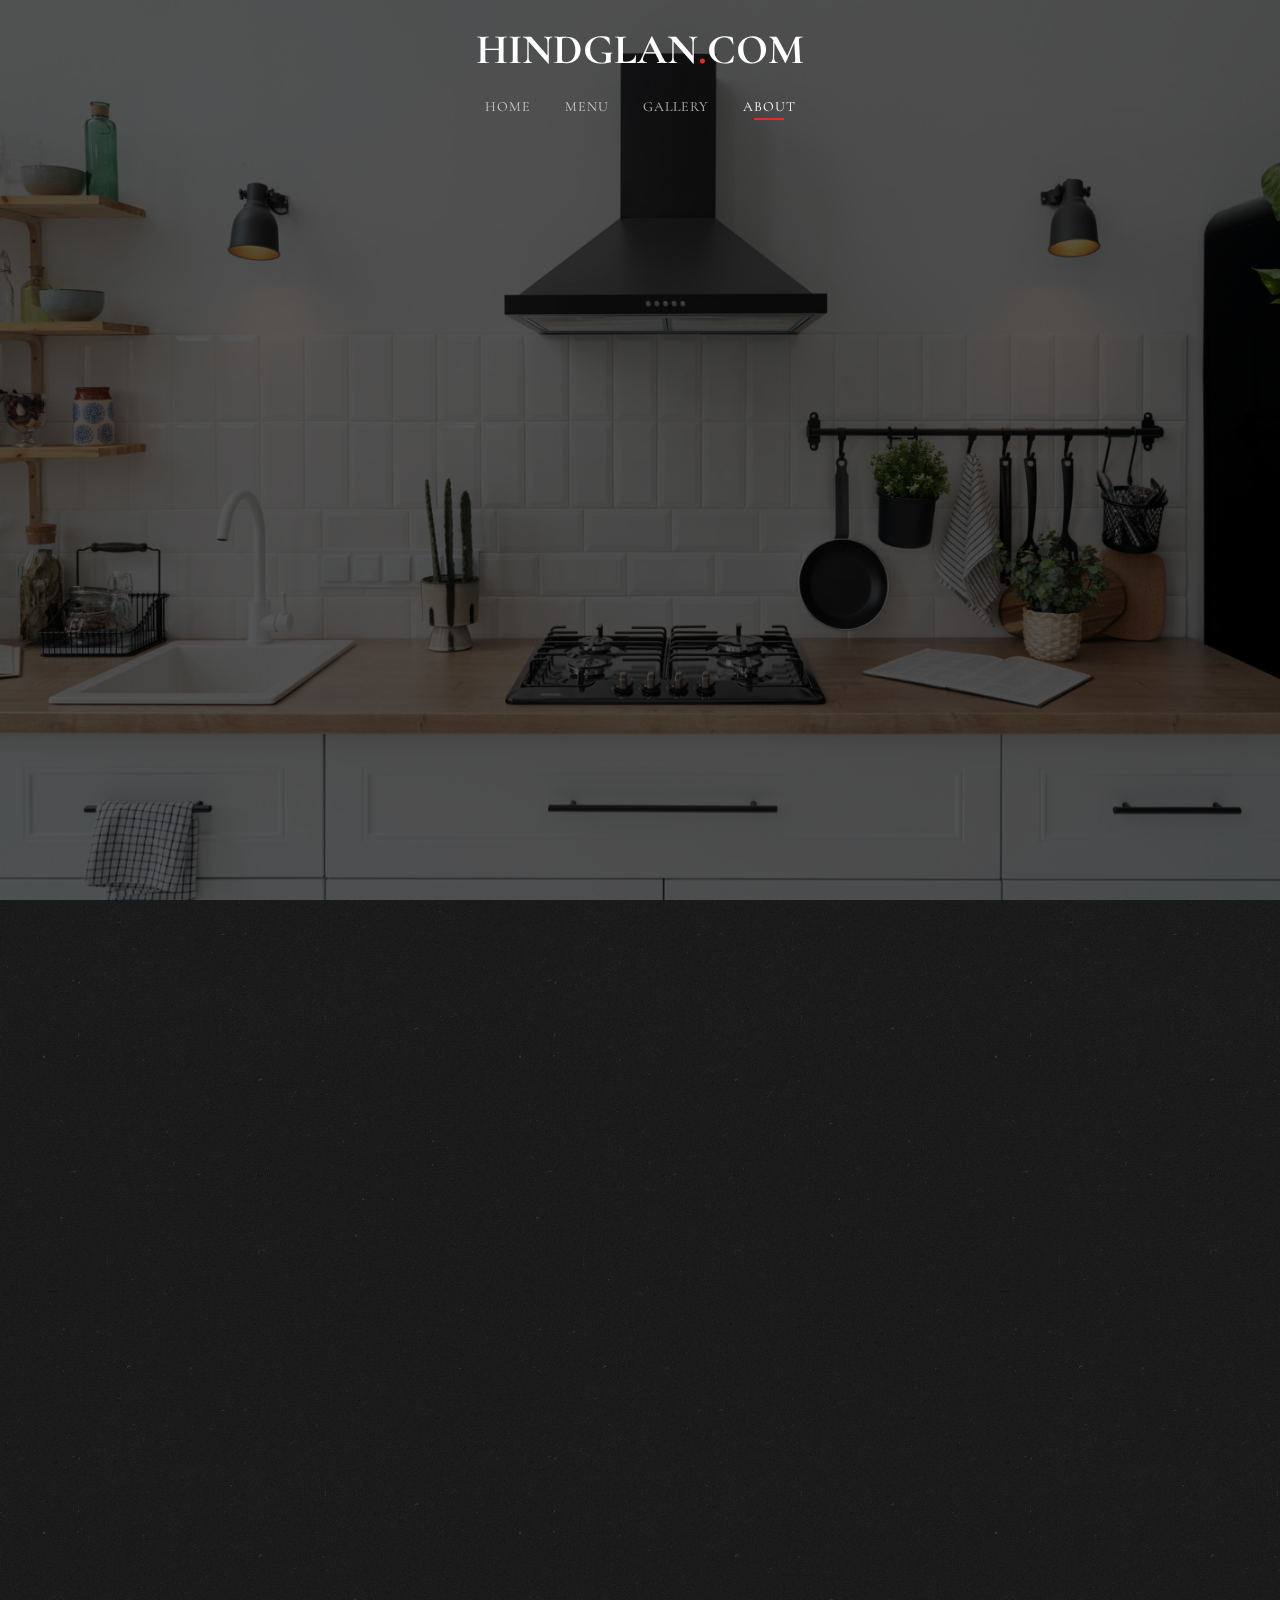
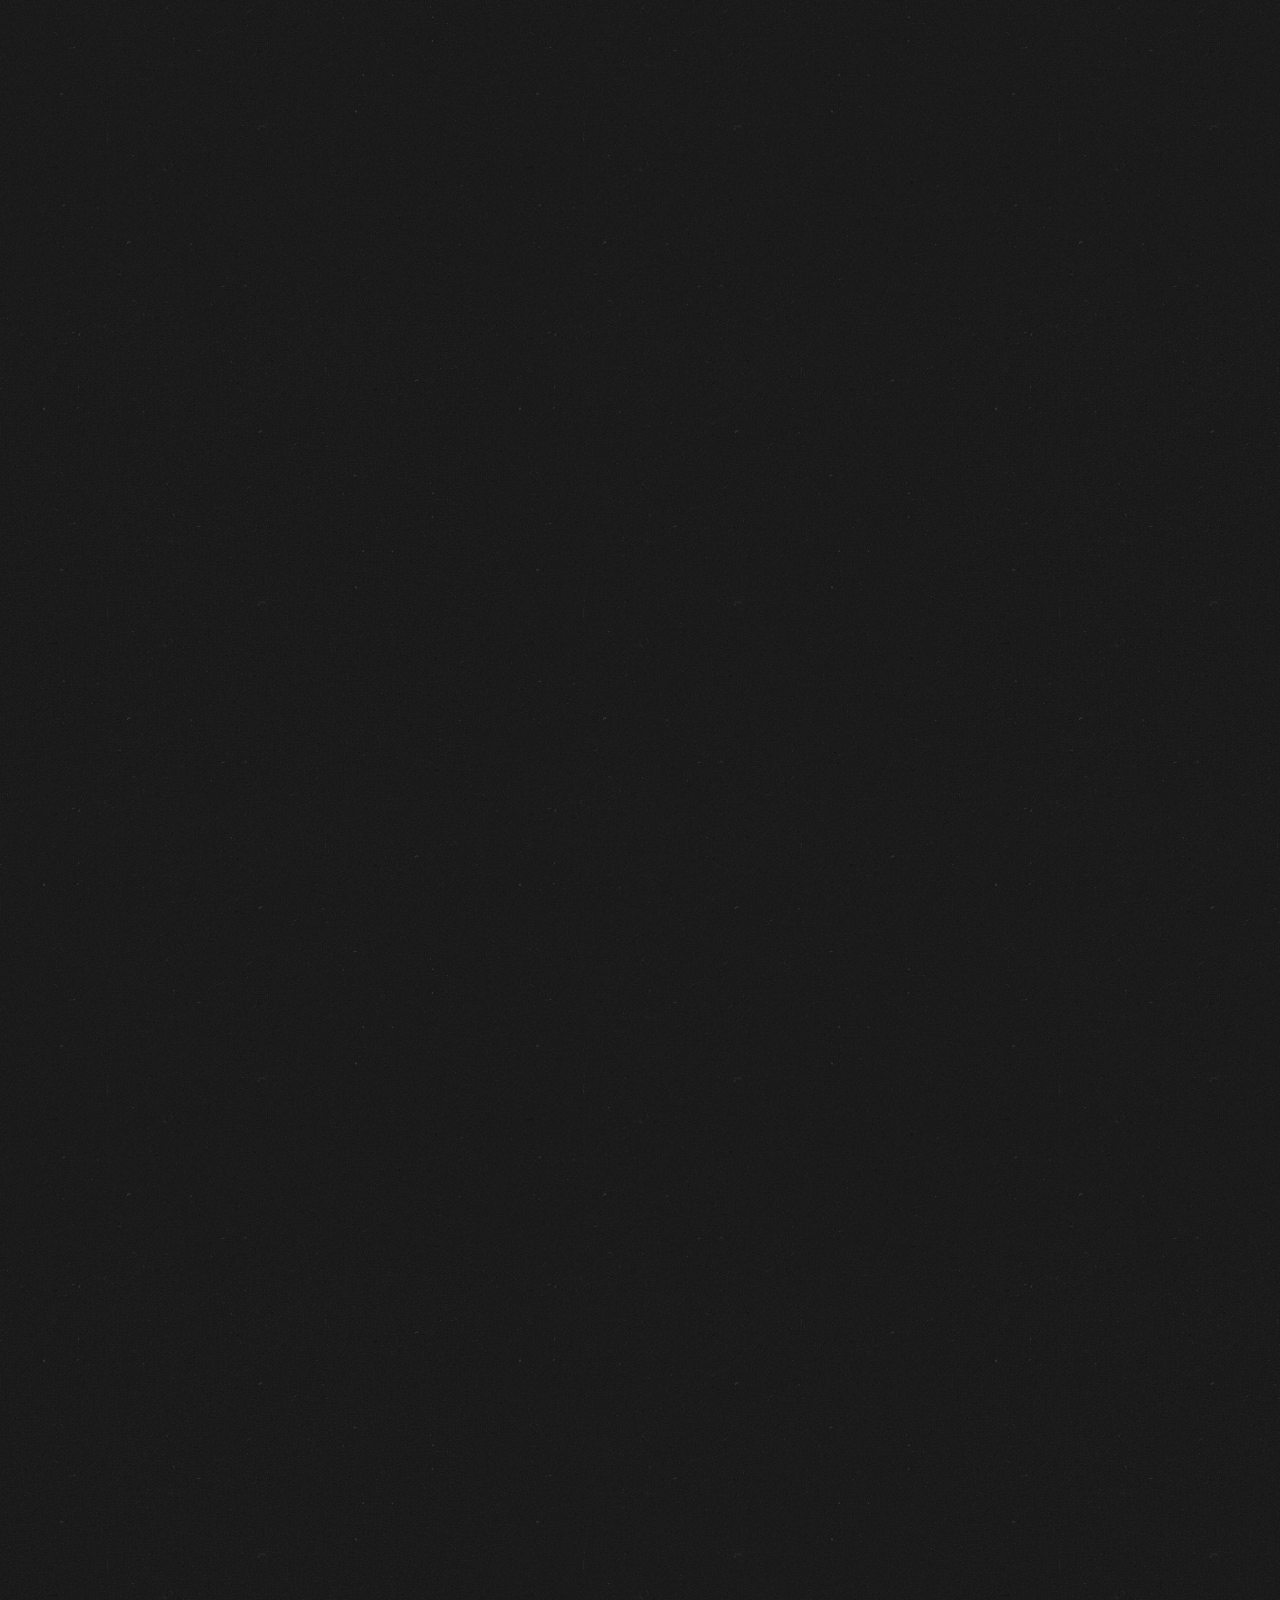
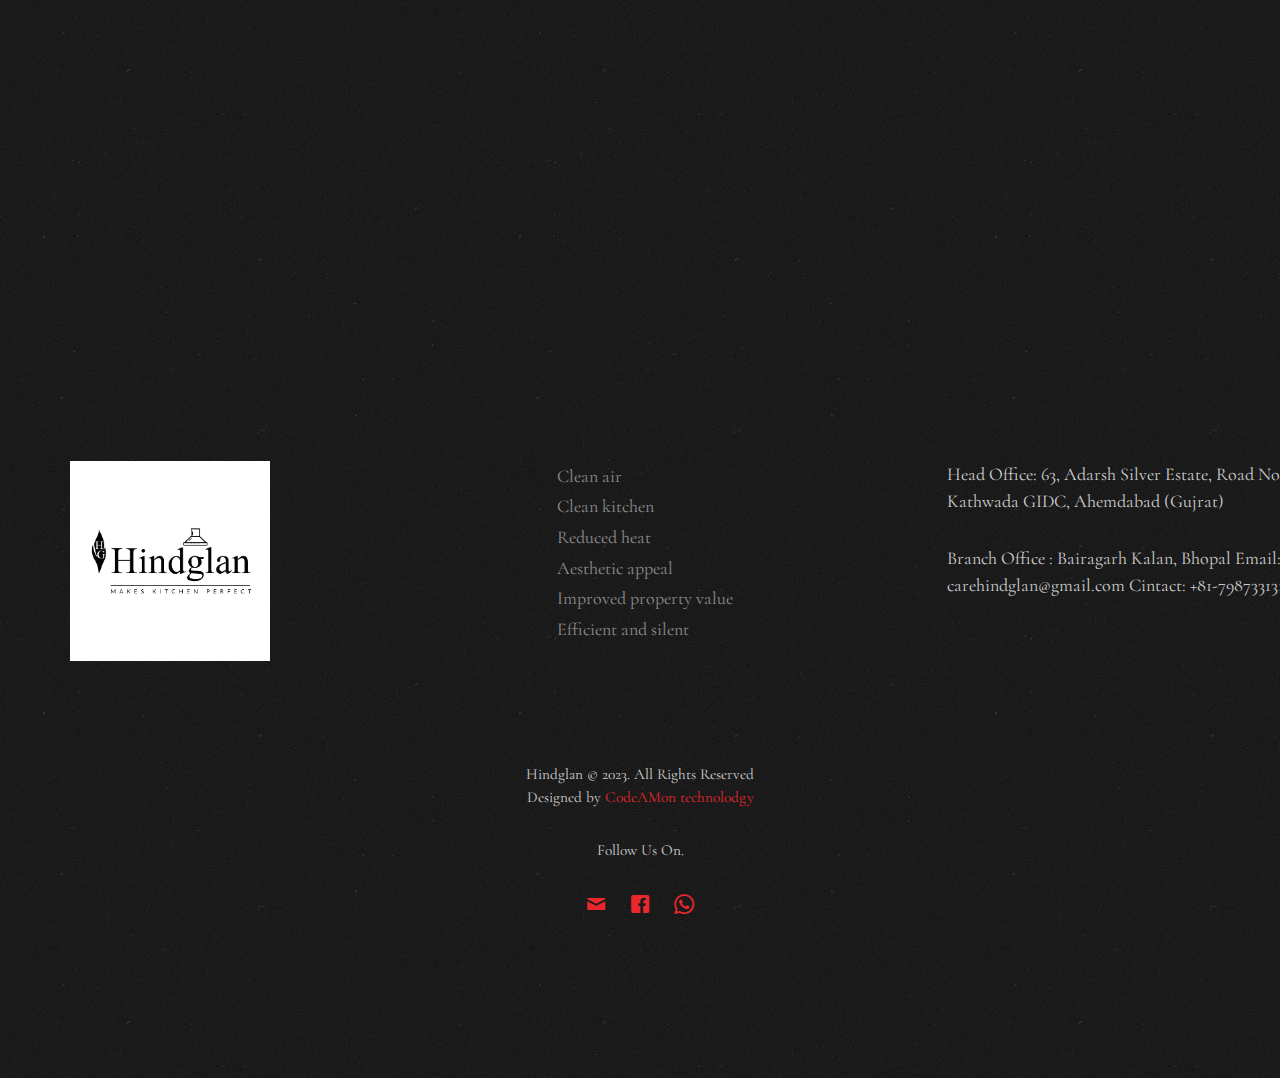
==== commit 853df551: "update 2.0" ====
--- a/about.html
+++ b/about.html
@@ -3,36 +3,20 @@
 	<head>
 	<meta charset="utf-8">
 	<meta http-equiv="X-UA-Compatible" content="IE=edge">
-	<title>Tasty &mdash; Free Website Template, Free HTML5 Template by freehtml5.co</title>
+	<title>HindGlan About</title>
 	<meta name="viewport" content="width=device-width, initial-scale=1">
-	<meta name="description" content="Free HTML5 Website Template by freehtml5.co" />
-	<meta name="keywords" content="free website templates, free html5, free template, free bootstrap, free website template, html5, css3, mobile first, responsive" />
-	<meta name="author" content="freehtml5.co" />
-
-	<!-- 
-	//////////////////////////////////////////////////////
-
-	FREE HTML5 TEMPLATE 
-	DESIGNED & DEVELOPED by FreeHTML5.co
-		
-	Website: 		http://freehtml5.co/
-	Email: 			info@freehtml5.co
-	Twitter: 		http://twitter.com/fh5co
-	Facebook: 		https://www.facebook.com/fh5co
-
-	//////////////////////////////////////////////////////
-	 -->
-
-  	<!-- Facebook and Twitter integration -->
-	<meta property="og:title" content=""/>
-	<meta property="og:image" content=""/>
-	<meta property="og:url" content=""/>
-	<meta property="og:site_name" content=""/>
-	<meta property="og:description" content=""/>
-	<meta name="twitter:title" content="" />
-	<meta name="twitter:image" content="" />
-	<meta name="twitter:url" content="" />
-	<meta name="twitter:card" content="" />
+	<meta name="description" content="" />
+	<meta name="keywords" content="" />
+	<meta name="author" content="hindglan.com" />
+	<meta name="viewport" content="width=device-width, initial-scale=1">
+	<meta name="keywords" content="kitchen chimneys, Best kitchen chimney brands,Chimney maintenance tips,Chimney exhaust systems,Chimney filter replacement,Noiseless kitchen chimneys,Chimney ducting solutions,Chimney design ideas">
+	<meta name="keywords" content="Water purifier reviews,RO vs. UV vs. UF purifiers,Top water purifier brands,Water purification technologies,Water filter installation,Drinking water safety,Water quality testing">
+	<meta name="keywords" content="Kitchen appliance guides,Appliance maintenance tips,Energy-efficient kitchen appliances,Modern kitchen gadgets,Smart kitchen appliances,Kitchen appliance trends">
+	<meta name="keywords" content="Home kitchen upgrades,Kitchen renovation ideas,Home water purification systems,DIY kitchen projects,Sustainable home improvements">
+	<meta name="keywords" content="Importance of clean water,Kitchen air quality,Cooking safety tips,Healthy cooking practices,Waterborne diseases">
+	<meta name="keywords" content="Chimney and purifier buying tips,How to choose the right chimney,Selecting the best water purifier,Price comparison for chimneys and purifiers">
+	<meta name="keywords" content="Chimney and purifier maintenance,Cleaning kitchen chimneys,	Water purifier filter care
+	Troubleshooting common issues">
 
 	<link href="https://fonts.googleapis.com/css?family=Cormorant+Garamond:300,300i,400,400i,500,600i,700" rel="stylesheet">
 	<link href="https://fonts.googleapis.com/css?family=Satisfy" rel="stylesheet">
@@ -71,16 +55,9 @@
 					</div>
 					<div class="col-xs-12 text-center menu-1 menu-wrap">
 						<ul>
-							<li><a href="index.html">Home</a></li>
+							<li ><a href="index.html">Home</a></li>
 							<li><a href="menu.html">Menu</a></li>
-							<li class="has-dropdown">
-								<a href="gallery.html">Gallery</a>
-								<ul class="dropdown">
-									<li><a href="#">Events</a></li>
-									<li><a href="#">Food</a></li>
-									<li><a href="#">Coffees</a></li>
-								</ul>
-							</li>
+							<li><a href="gallery.html">Gallery</a></li>
 							<li class="active"><a href="about.html">About</a></li>
 						</ul>
 					</div>
@@ -237,7 +214,7 @@
 
 	<footer id="fh5co-footer" role="contentinfo" class="fh5co-section">
 		<div class="container">
-			<div class="row row-pb-md">
+			<div class="row row-pb-md" id="disclaimer">
 				<div class="col-md-4 fh5co-widget">
 					<img src="images/hindglan_logo.png"  style="background-color: #fff;width:200px;">
 				</div>
--- a/css/style.css
+++ b/css/style.css
@@ -1,7 +1,11 @@
 @font-face {
-  font-family: 'icomoon';
+  font-family: "icomoon";
   src: url("../fonts/icomoon/icomoon.eot?srf3rx");
-  src: url("../fonts/icomoon/icomoon.eot?srf3rx#iefix") format("embedded-opentype"), url("../fonts/icomoon/icomoon.ttf?srf3rx") format("truetype"), url("../fonts/icomoon/icomoon.woff?srf3rx") format("woff"), url("../fonts/icomoon/icomoon.svg?srf3rx#icomoon") format("svg");
+  src: url("../fonts/icomoon/icomoon.eot?srf3rx#iefix")
+      format("embedded-opentype"),
+    url("../fonts/icomoon/icomoon.ttf?srf3rx") format("truetype"),
+    url("../fonts/icomoon/icomoon.woff?srf3rx") format("woff"),
+    url("../fonts/icomoon/icomoon.svg?srf3rx#icomoon") format("svg");
   font-weight: normal;
   font-style: normal;
 }
@@ -57,7 +61,9 @@
   -o-transition: 0.5s;
   transition: 0.5s;
 }
-a:hover, a:active, a:focus {
+a:hover,
+a:active,
+a:focus {
   color: #ea272d;
   outline: none;
   text-decoration: none;
@@ -68,7 +74,13 @@
   font-style: 18px;
 }
 
-h1, h2, h3, h4, h5, h6, figure {
+h1,
+h2,
+h3,
+h4,
+h5,
+h6,
+figure {
   color: #000;
   font-family: "Cormorant Garamond", Georgia, serif;
   font-weight: 400;
@@ -137,6 +149,11 @@
   font-size: 42px;
   color: #fff !important;
 }
+@media screen and (max-width: 600px) {
+  .fh5co-nav #fh5co-logo a {
+    font-size: 20px;
+  }
+}
 .scrolled .fh5co-nav #fh5co-logo a {
   color: #000 !important;
 }
@@ -173,10 +190,14 @@
 .scrolled .fh5co-nav ul li a {
   color: rgba(0, 0, 0, 0.7);
 }
-.fh5co-nav ul li a:hover, .fh5co-nav ul li a:focus, .fh5co-nav ul li a:active {
+.fh5co-nav ul li a:hover,
+.fh5co-nav ul li a:focus,
+.fh5co-nav ul li a:active {
   color: white;
 }
-.scrolled .fh5co-nav ul li a:hover, .scrolled .fh5co-nav ul li a:focus, .scrolled .fh5co-nav ul li a:active {
+.scrolled .fh5co-nav ul li a:hover,
+.scrolled .fh5co-nav ul li a:focus,
+.scrolled .fh5co-nav ul li a:active {
   color: black;
 }
 .fh5co-nav ul li.has-dropdown {
@@ -236,10 +257,12 @@
 .fh5co-nav ul li.has-dropdown .dropdown li a:hover {
   color: #fff;
 }
-.fh5co-nav ul li.has-dropdown:hover a, .fh5co-nav ul li.has-dropdown:focus a {
-  color: #fff;
-}
-.scrolled .fh5co-nav ul li.has-dropdown:hover a, .scrolled .fh5co-nav ul li.has-dropdown:focus a {
+.fh5co-nav ul li.has-dropdown:hover a,
+.fh5co-nav ul li.has-dropdown:focus a {
+  color: #fff;
+}
+.scrolled .fh5co-nav ul li.has-dropdown:hover a,
+.scrolled .fh5co-nav ul li.has-dropdown:focus a {
   color: rgba(0, 0, 0, 0.7);
 }
 .fh5co-nav ul li.active > a {
@@ -254,7 +277,7 @@
   bottom: 25px;
   left: 0;
   right: 0;
-  content: '';
+  content: "";
   width: 30px;
   height: 2px;
   background: #ea272d;
@@ -323,7 +346,8 @@
     padding: 3em 0;
   }
 }
-#fh5co-header .display-tc h1, #fh5co-header .display-tc h2,
+#fh5co-header .display-tc h1,
+#fh5co-header .display-tc h2,
 .fh5co-cover .display-tc h1,
 .fh5co-cover .display-tc h2 {
   margin: 0;
@@ -394,13 +418,15 @@
   border: none;
   color: #000 !important;
 }
-#fh5co-header .display-tc .btn.btn-learn:hover, #fh5co-header .display-tc .btn.btn-learn:focus,
+#fh5co-header .display-tc .btn.btn-learn:hover,
+#fh5co-header .display-tc .btn.btn-learn:focus,
 .fh5co-cover .display-tc .btn.btn-learn:hover,
 .fh5co-cover .display-tc .btn.btn-learn:focus {
   background: rgba(254, 232, 86, 0.9) !important;
   color: #000 !important;
 }
-#fh5co-header .display-tc .btn:hover, #fh5co-header .display-tc .btn:focus,
+#fh5co-header .display-tc .btn:hover,
+#fh5co-header .display-tc .btn:focus,
 .fh5co-cover .display-tc .btn:hover,
 .fh5co-cover .display-tc .btn:focus {
   color: #fff !important;
@@ -410,7 +436,8 @@
   background: #ea272d;
   border: none;
 }
-#fh5co-header .display-tc .btn.btn-demo:hover, #fh5co-header .display-tc .btn.btn-demo:focus,
+#fh5co-header .display-tc .btn.btn-demo:hover,
+#fh5co-header .display-tc .btn.btn-demo:focus,
 .fh5co-cover .display-tc .btn.btn-demo:hover,
 .fh5co-cover .display-tc .btn.btn-demo:focus {
   background: rgba(234, 39, 45, 0.9) !important;
@@ -444,7 +471,7 @@
   }
 }
 .fh5co-section p {
-  color: rgba(255, 255, 255, 0.3);
+  color: rgba(255, 255, 255, 0.8);
   font-size: 18px;
   line-height: 1.5;
 }
@@ -460,6 +487,15 @@
   font-family: "Satisfy", cursive;
 }
 
+@media screen and (max-width: 768px) {
+  .section-heading {
+    text-align: center;
+  }
+  .section-heading h2 {
+    font-style: 35px;
+    line-height: 37px;
+  }
+}
 #fh5co-about .img-wrap img {
   margin-bottom: 30px;
 }
@@ -469,56 +505,79 @@
   }
 }
 
-#fh5co-featured-menu .fh5co-heading, #fh5co-gallery .fh5co-heading, #fh5co-reservation-form .fh5co-heading {
+#fh5co-featured-menu .fh5co-heading,
+#fh5co-gallery .fh5co-heading,
+#fh5co-reservation-form .fh5co-heading {
   margin-bottom: 170px;
 }
 @media screen and (max-width: 768px) {
-  #fh5co-featured-menu .fh5co-heading, #fh5co-gallery .fh5co-heading, #fh5co-reservation-form .fh5co-heading {
+  #fh5co-featured-menu .fh5co-heading,
+  #fh5co-gallery .fh5co-heading,
+  #fh5co-reservation-form .fh5co-heading {
     margin-bottom: 50px;
-  }
-}
-#fh5co-featured-menu .fh5co-heading h2, #fh5co-gallery .fh5co-heading h2, #fh5co-reservation-form .fh5co-heading h2 {
+    text-align: center;
+  }
+}
+#fh5co-featured-menu .fh5co-heading h2,
+#fh5co-gallery .fh5co-heading h2,
+#fh5co-reservation-form .fh5co-heading h2 {
   color: #fff;
   font-family: "Satisfy", cursive;
 }
-#fh5co-featured-menu .fh5co-item-wrap, #fh5co-gallery .fh5co-item-wrap, #fh5co-reservation-form .fh5co-item-wrap {
+#fh5co-featured-menu .fh5co-item-wrap,
+#fh5co-gallery .fh5co-item-wrap,
+#fh5co-reservation-form .fh5co-item-wrap {
   padding-left: 20px;
   padding-right: 20px;
 }
-#fh5co-featured-menu .fh5co-item, #fh5co-gallery .fh5co-item, #fh5co-reservation-form .fh5co-item {
+#fh5co-featured-menu .fh5co-item,
+#fh5co-gallery .fh5co-item,
+#fh5co-reservation-form .fh5co-item {
   float: left;
   width: 100%;
-  backround: #fff;
-}
-#fh5co-featured-menu .fh5co-item.margin_top, #fh5co-gallery .fh5co-item.margin_top, #fh5co-reservation-form .fh5co-item.margin_top {
+}
+#fh5co-featured-menu .fh5co-item.margin_top,
+#fh5co-gallery .fh5co-item.margin_top,
+#fh5co-reservation-form .fh5co-item.margin_top {
   margin-top: 150px;
 }
 @media screen and (max-width: 480px) {
-  #fh5co-featured-menu .fh5co-item.margin_top, #fh5co-gallery .fh5co-item.margin_top, #fh5co-reservation-form .fh5co-item.margin_top {
+  #fh5co-featured-menu .fh5co-item.margin_top,
+  #fh5co-gallery .fh5co-item.margin_top,
+  #fh5co-reservation-form .fh5co-item.margin_top {
     margin-top: 0;
   }
 }
-#fh5co-featured-menu .fh5co-item h3, #fh5co-gallery .fh5co-item h3, #fh5co-reservation-form .fh5co-item h3 {
+#fh5co-featured-menu .fh5co-item h3,
+#fh5co-gallery .fh5co-item h3,
+#fh5co-reservation-form .fh5co-item h3 {
   margin-bottom: 0px;
   color: #fff;
 }
-#fh5co-featured-menu .fh5co-item .fh5co-price, #fh5co-gallery .fh5co-item .fh5co-price, #fh5co-reservation-form .fh5co-item .fh5co-price {
+
+#fh5co-featured-menu .fh5co-item .fh5co-price,
+#fh5co-gallery .fh5co-item .fh5co-price,
+#fh5co-reservation-form .fh5co-item .fh5co-price {
   font-style: 20px;
   color: #fee856;
   margin-bottom: 20px;
   font-size: 30px;
   display: block;
 }
-#fh5co-featured-menu .fh5co-item img, #fh5co-gallery .fh5co-item img, #fh5co-reservation-form .fh5co-item img {
+#fh5co-featured-menu .fh5co-item img,
+#fh5co-gallery .fh5co-item img,
+#fh5co-reservation-form .fh5co-item img {
   margin-bottom: 30px;
 }
+
 
 #fh5co-gallery .fh5co-gallery_item {
   padding-left: 10px;
   padding-right: 10px;
   overflow: hidden;
 }
-#fh5co-gallery .fh5co-bg-img, #fh5co-gallery .fh5co-gallery_big {
+#fh5co-gallery .fh5co-bg-img,
+#fh5co-gallery .fh5co-gallery_big {
   float: left;
   margin-bottom: 20px;
   background-size: cover;
@@ -627,8 +686,16 @@
   background-repeat: no-repeat;
   background-size: cover;
   background-position: top center;
-  height: 600px !important;
-  position: relative;
+  height: 500px !important;
+  position: relative;
+}
+@media screen and (max-width: 768px) {
+  #fh5co-slider-wrwap .flexslider .slides li {
+    height: 300px !important;
+  }
+  #fh5co-slider-wrwap {
+    height: 300px !important;
+  }
 }
 #fh5co-slider-wrwap .flexslider .flex-control-nav {
   top: -30px !important;
@@ -665,12 +732,13 @@
   }
 }
 #fh5co-slider-wrwap .flexslider .slider-text-bg .desc {
-  margin-top: 0;
+  margin-top: -100px;
   padding: 0;
 }
 @media screen and (max-width: 992px) {
   #fh5co-slider-wrwap .flexslider .slider-text-bg .desc {
     background: #000;
+    margin-top: -10px;
   }
 }
 #fh5co-slider-wrwap .flexslider .slider-text-bg .desc h2 {
@@ -744,7 +812,7 @@
   display: -moz-inline-stack;
   display: inline-block;
   zoom: 1;
-  *display: inline;
+  display: inline;
 }
 .fh5co-social-icons li a {
   display: -moz-inline-stack;
@@ -886,7 +954,8 @@
     margin-bottom: 4em;
   }
 }
-#fh5co-timeline .timeline > li:before, #fh5co-timeline .timeline > li:after {
+#fh5co-timeline .timeline > li:before,
+#fh5co-timeline .timeline > li:after {
   content: " ";
   display: table;
 }
@@ -1022,17 +1091,26 @@
     left: -14px;
     right: auto;
   }
-}
-
-#fh5co-blog .fh5co-heading, #fh5co-contact .fh5co-heading {
+  #disclaimer {
+    display: flex;
+    align-items: center;
+    justify-content: space-between;
+    flex-direction: column;
+  }
+}
+
+#fh5co-blog .fh5co-heading,
+#fh5co-contact .fh5co-heading {
   margin-bottom: 170px;
 }
 @media screen and (max-width: 768px) {
-  #fh5co-blog .fh5co-heading, #fh5co-contact .fh5co-heading {
+  #fh5co-blog .fh5co-heading,
+  #fh5co-contact .fh5co-heading {
     margin-bottom: 50px;
   }
 }
-#fh5co-blog .fh5co-heading h2, #fh5co-contact .fh5co-heading h2 {
+#fh5co-blog .fh5co-heading h2,
+#fh5co-contact .fh5co-heading h2 {
   font-family: "Satisfy", cursive;
   color: #fff;
 }
@@ -1059,7 +1137,7 @@
 }
 @media screen and (max-width: 768px) {
   .fh5co-blog .blog-bg {
-    height: 400px;
+    height: 300px;
   }
 }
 .fh5co-blog .blog-text {
@@ -1257,7 +1335,7 @@
 }
 @media screen and (max-width: 768px) {
   #fh5co-footer .fh5co-footer-links {
-  
+    text-align: center;
     margin-bottom: 30px;
   }
 }
@@ -1280,7 +1358,7 @@
 }
 @media screen and (max-width: 768px) {
   #fh5co-footer .fh5co-widget {
-    text-align: left;
+    text-align: center;
   }
 }
 #fh5co-footer .fh5co-widget h4 {
@@ -1307,7 +1385,7 @@
 }
 .contact-info li i {
   position: absolute;
-  top: .3em;
+  top: 0.3em;
   left: 0;
   font-size: 22px;
   color: rgba(255, 255, 255, 0.3);
@@ -1346,6 +1424,12 @@
   #fh5co-offcanvas {
     display: block;
   }
+  #disclaimer {
+    display: flex;
+    align-items: center;
+    justify-content: space-between;
+    flex-direction: column;
+  }
 }
 .offcanvas #fh5co-offcanvas {
   -moz-transform: translateX(0px);
@@ -1380,7 +1464,7 @@
 #fh5co-offcanvas ul li.offcanvas-has-dropdown > a:after {
   position: absolute;
   right: 0px;
-  font-family: 'icomoon';
+  font-family: "icomoon";
   speak: none;
   font-style: normal;
   font-weight: normal;
@@ -1445,7 +1529,9 @@
   display: table-cell;
   vertical-align: middle;
 }
-.gototop a:hover, .gototop a:active, .gototop a:focus {
+.gototop a:hover,
+.gototop a:active,
+.gototop a:focus {
   text-decoration: none;
   outline: none;
 }
@@ -1457,10 +1543,13 @@
   text-decoration: none;
   top: 25px !important;
 }
-.fh5co-nav-toggle.active i::before, .fh5co-nav-toggle.active i::after {
+.fh5co-nav-toggle.active i::before,
+.fh5co-nav-toggle.active i::after {
   background: #444;
 }
-.fh5co-nav-toggle:hover, .fh5co-nav-toggle:focus, .fh5co-nav-toggle:active {
+.fh5co-nav-toggle:hover,
+.fh5co-nav-toggle:focus,
+.fh5co-nav-toggle:active {
   outline: none;
   border-bottom: none !important;
 }
@@ -1470,26 +1559,28 @@
   width: 25px;
   height: 2px;
   color: #252525;
-  font: bold 14px/.4 Helvetica;
+  font: bold 14px/0.4 Helvetica;
   text-transform: uppercase;
   text-indent: -55px;
   background: #252525;
-  transition: all .2s ease-out;
-}
-.fh5co-nav-toggle i::before, .fh5co-nav-toggle i::after {
-  content: '';
+  transition: all 0.2s ease-out;
+}
+.fh5co-nav-toggle i::before,
+.fh5co-nav-toggle i::after {
+  content: "";
   width: 25px;
   height: 2px;
   background: #252525;
   position: absolute;
   left: 0;
-  transition: all .2s ease-out;
+  transition: all 0.2s ease-out;
 }
 .fh5co-nav-toggle.fh5co-nav-white > i {
   color: #fff;
   background: #fff;
 }
-.fh5co-nav-toggle.fh5co-nav-white > i::before, .fh5co-nav-toggle.fh5co-nav-white > i::after {
+.fh5co-nav-toggle.fh5co-nav-white > i::before,
+.fh5co-nav-toggle.fh5co-nav-white > i::after {
   background: #fff;
 }
 
@@ -1538,7 +1629,7 @@
   right: 0px;
   top: 65px;
   z-index: 21;
-  padding: 6px 0 0 0;
+  /* padding: 6px 0 0 0; */
   display: block;
   margin: 0 auto;
   display: none;
@@ -1574,7 +1665,9 @@
 .btn.btn-lg {
   padding: 10px 36px !important;
 }
-.btn:hover, .btn:active, .btn:focus {
+.btn:hover,
+.btn:active,
+.btn:focus {
   box-shadow: none !important;
   outline: none !important;
 }
@@ -1584,7 +1677,9 @@
   color: #fff;
   border: 2px solid #ea272d;
 }
-.btn-primary:hover, .btn-primary:focus, .btn-primary:active {
+.btn-primary:hover,
+.btn-primary:focus,
+.btn-primary:active {
   background: #ec3e44 !important;
   border-color: #ec3e44 !important;
 }
@@ -1600,7 +1695,9 @@
   letter-spacing: 1px;
   border: 2px solid #ea272d;
 }
-.btn-primary.btn-outline:hover, .btn-primary.btn-outline:focus, .btn-primary.btn-outline:active {
+.btn-primary.btn-outline:hover,
+.btn-primary.btn-outline:focus,
+.btn-primary.btn-outline:active {
   background: #ea272d;
   color: #fff;
 }
@@ -1610,7 +1707,9 @@
   color: #fff;
   border: 2px solid #5cb85c;
 }
-.btn-success:hover, .btn-success:focus, .btn-success:active {
+.btn-success:hover,
+.btn-success:focus,
+.btn-success:active {
   background: #4cae4c !important;
   border-color: #4cae4c !important;
 }
@@ -1619,7 +1718,9 @@
   color: #5cb85c;
   border: 2px solid #5cb85c;
 }
-.btn-success.btn-outline:hover, .btn-success.btn-outline:focus, .btn-success.btn-outline:active {
+.btn-success.btn-outline:hover,
+.btn-success.btn-outline:focus,
+.btn-success.btn-outline:active {
   background: #5cb85c;
   color: #fff;
 }
@@ -1629,7 +1730,9 @@
   color: #fff;
   border: 2px solid #5bc0de;
 }
-.btn-info:hover, .btn-info:focus, .btn-info:active {
+.btn-info:hover,
+.btn-info:focus,
+.btn-info:active {
   background: #46b8da !important;
   border-color: #46b8da !important;
 }
@@ -1638,7 +1741,9 @@
   color: #5bc0de;
   border: 2px solid #5bc0de;
 }
-.btn-info.btn-outline:hover, .btn-info.btn-outline:focus, .btn-info.btn-outline:active {
+.btn-info.btn-outline:hover,
+.btn-info.btn-outline:focus,
+.btn-info.btn-outline:active {
   background: #5bc0de;
   color: #fff;
 }
@@ -1648,7 +1753,9 @@
   color: #fff;
   border: 2px solid #f0ad4e;
 }
-.btn-warning:hover, .btn-warning:focus, .btn-warning:active {
+.btn-warning:hover,
+.btn-warning:focus,
+.btn-warning:active {
   background: #eea236 !important;
   border-color: #eea236 !important;
 }
@@ -1657,7 +1764,9 @@
   color: #f0ad4e;
   border: 2px solid #f0ad4e;
 }
-.btn-warning.btn-outline:hover, .btn-warning.btn-outline:focus, .btn-warning.btn-outline:active {
+.btn-warning.btn-outline:hover,
+.btn-warning.btn-outline:focus,
+.btn-warning.btn-outline:active {
   background: #f0ad4e;
   color: #fff;
 }
@@ -1667,7 +1776,9 @@
   color: #fff;
   border: 2px solid #d9534f;
 }
-.btn-danger:hover, .btn-danger:focus, .btn-danger:active {
+.btn-danger:hover,
+.btn-danger:focus,
+.btn-danger:active {
   background: #d43f3a !important;
   border-color: #d43f3a !important;
 }
@@ -1676,7 +1787,9 @@
   color: #d9534f;
   border: 2px solid #d9534f;
 }
-.btn-danger.btn-outline:hover, .btn-danger.btn-outline:focus, .btn-danger.btn-outline:active {
+.btn-danger.btn-outline:hover,
+.btn-danger.btn-outline:focus,
+.btn-danger.btn-outline:active {
   background: #d9534f;
   color: #fff;
 }
@@ -1689,7 +1802,9 @@
   -o-transition: 0.3s;
   transition: 0.3s;
 }
-.btn-outline:hover, .btn-outline:focus, .btn-outline:active {
+.btn-outline:hover,
+.btn-outline:focus,
+.btn-outline:active {
   box-shadow: none;
 }
 
@@ -1739,7 +1854,8 @@
   font-family: "Satisfy", cursive;
   color: #fff;
 }
-.form-control:active, .form-control:focus {
+.form-control:active,
+.form-control:focus {
   outline: none;
   box-shadow: none;
   border-color: #fff;
@@ -1782,6 +1898,12 @@
     float: none;
     width: 100%;
   }
+  #disclaimer {
+    display: flex;
+    align-items: center;
+    justify-content: space-between;
+    flex-direction: column;
+  }
 }
 
 .bootstrap-datetimepicker-widget {
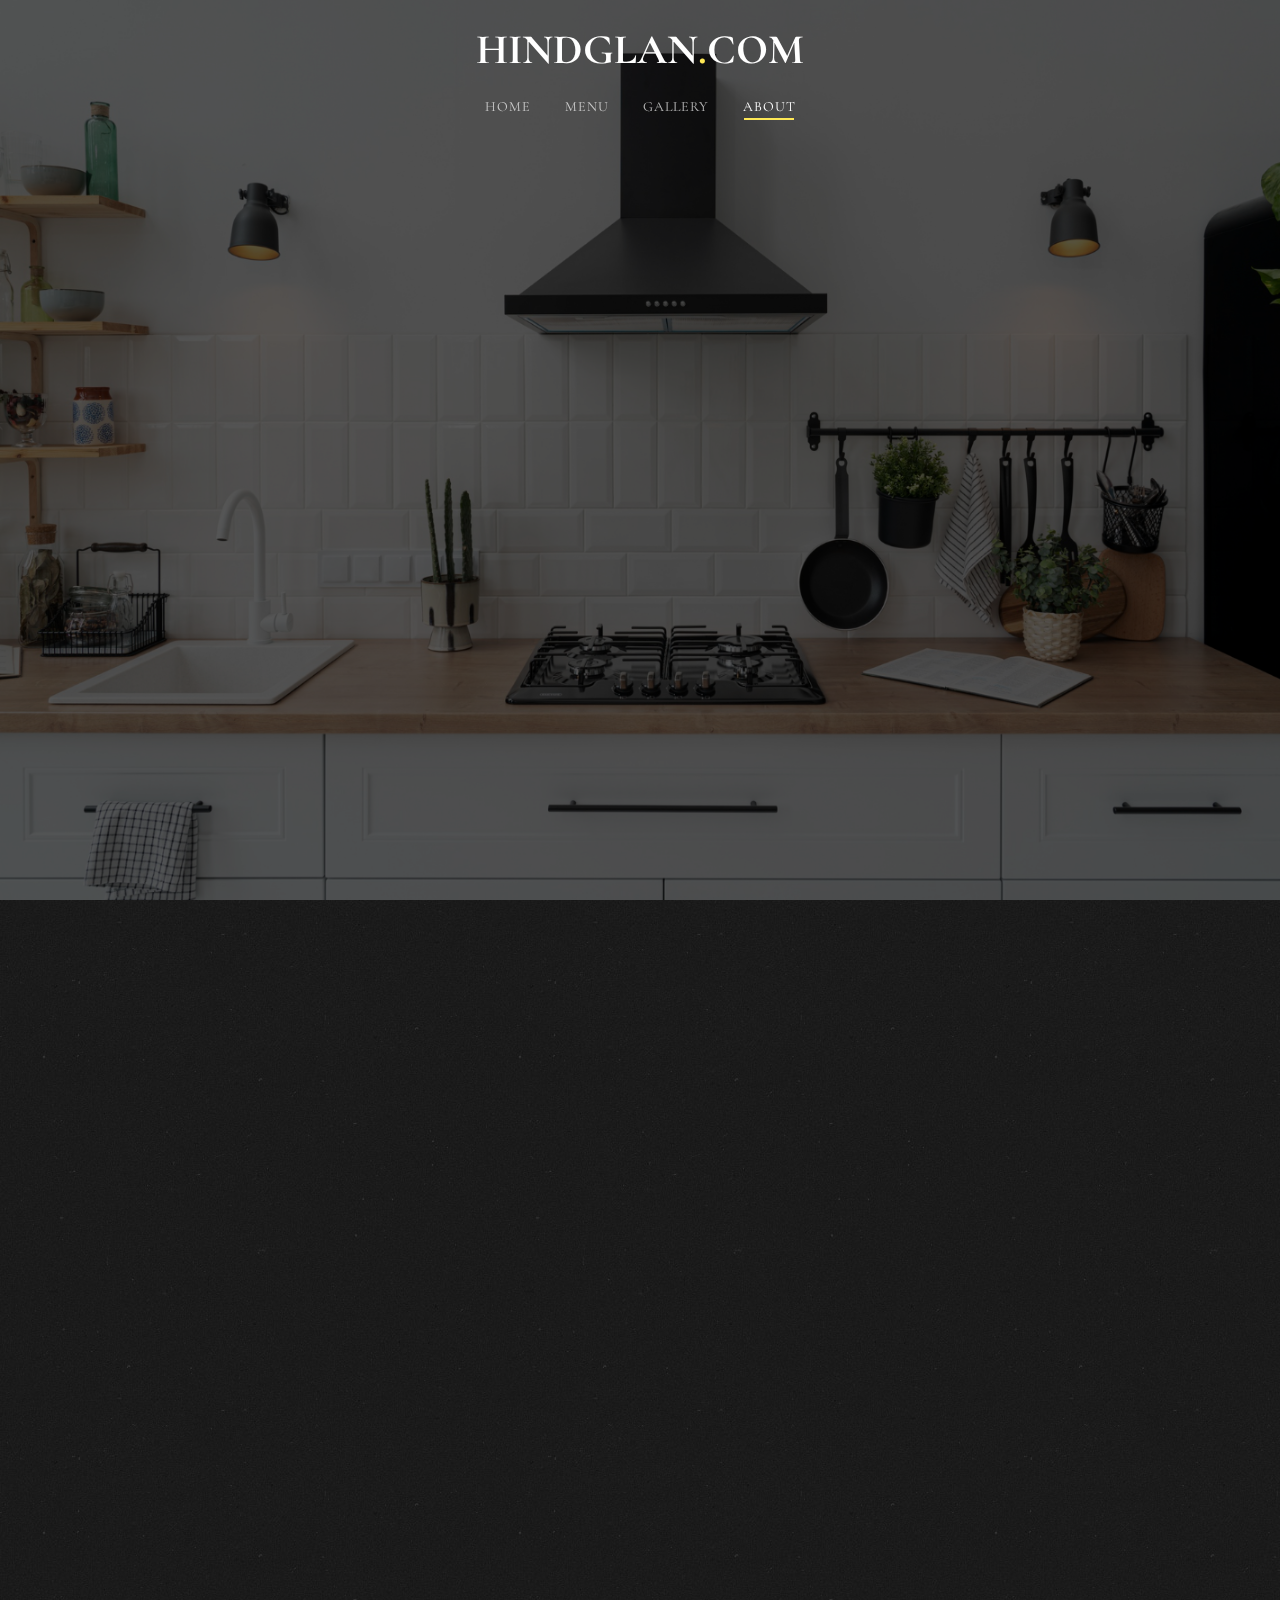
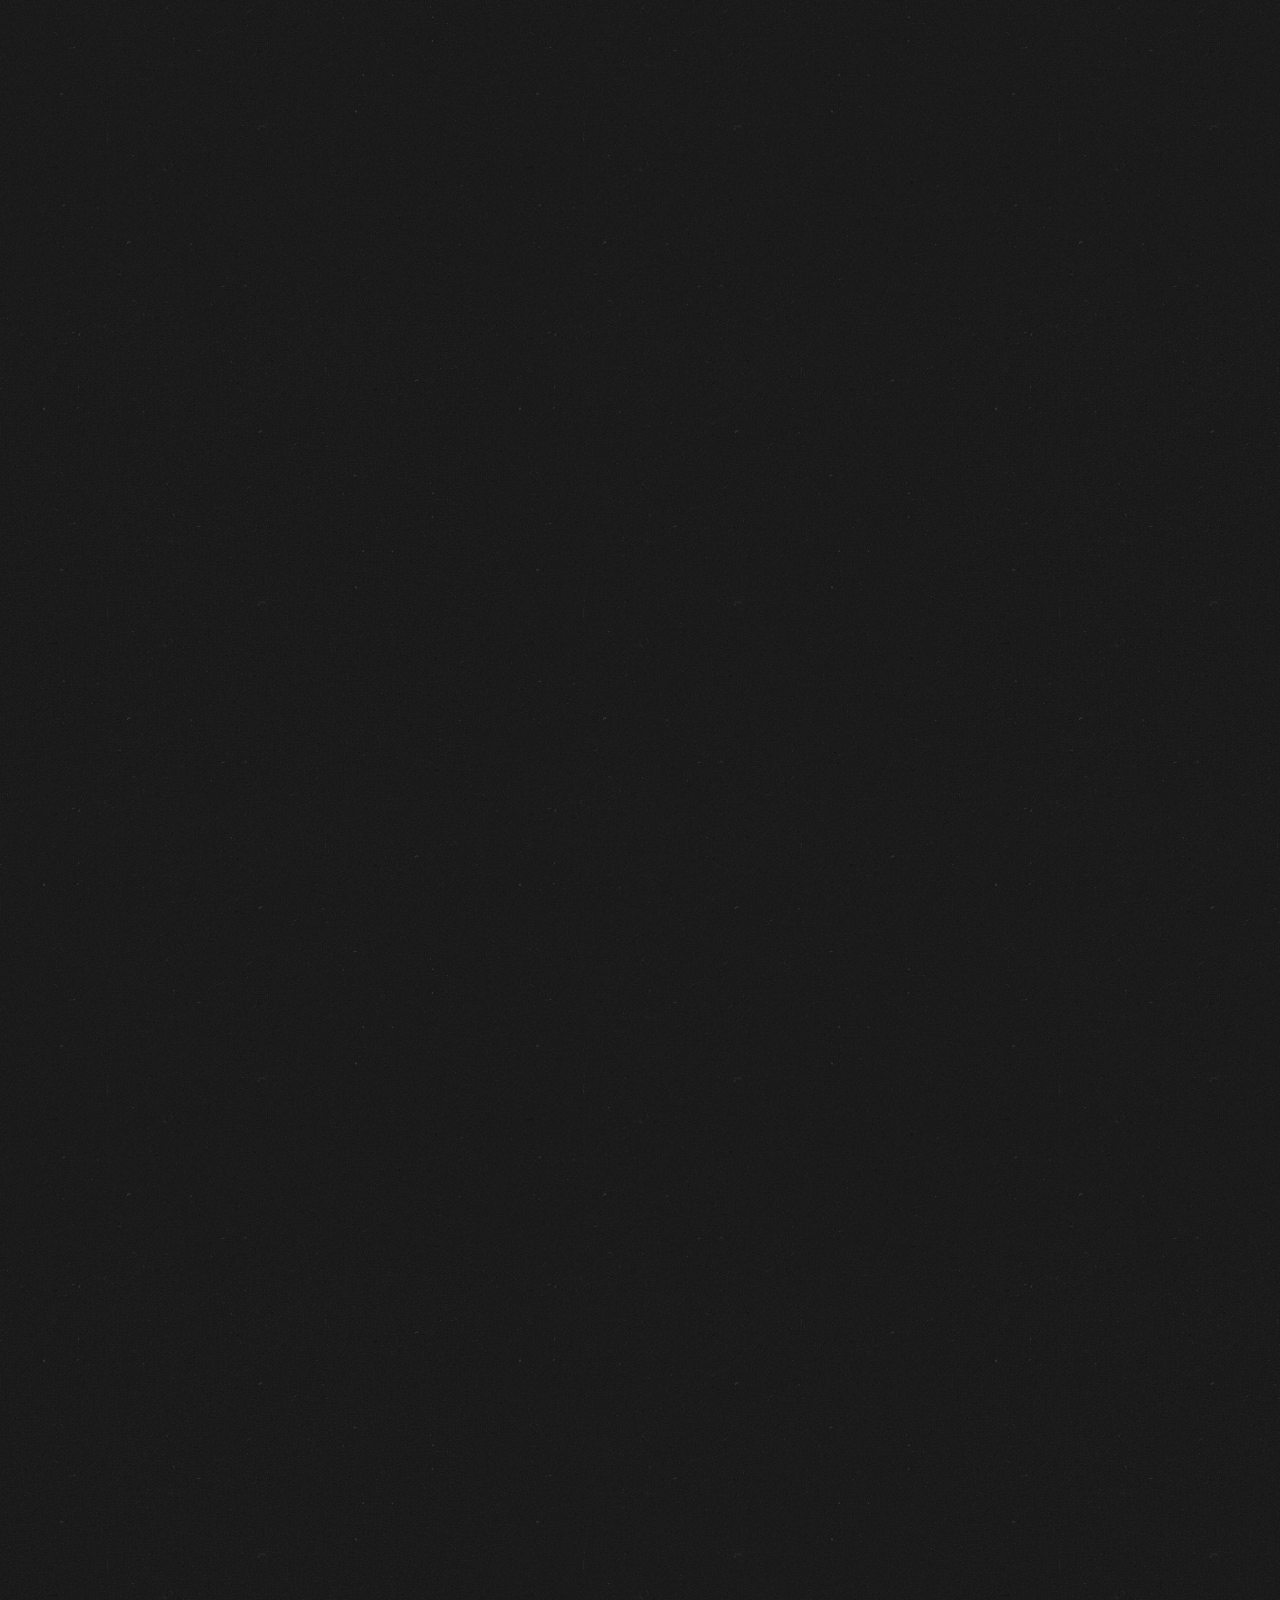
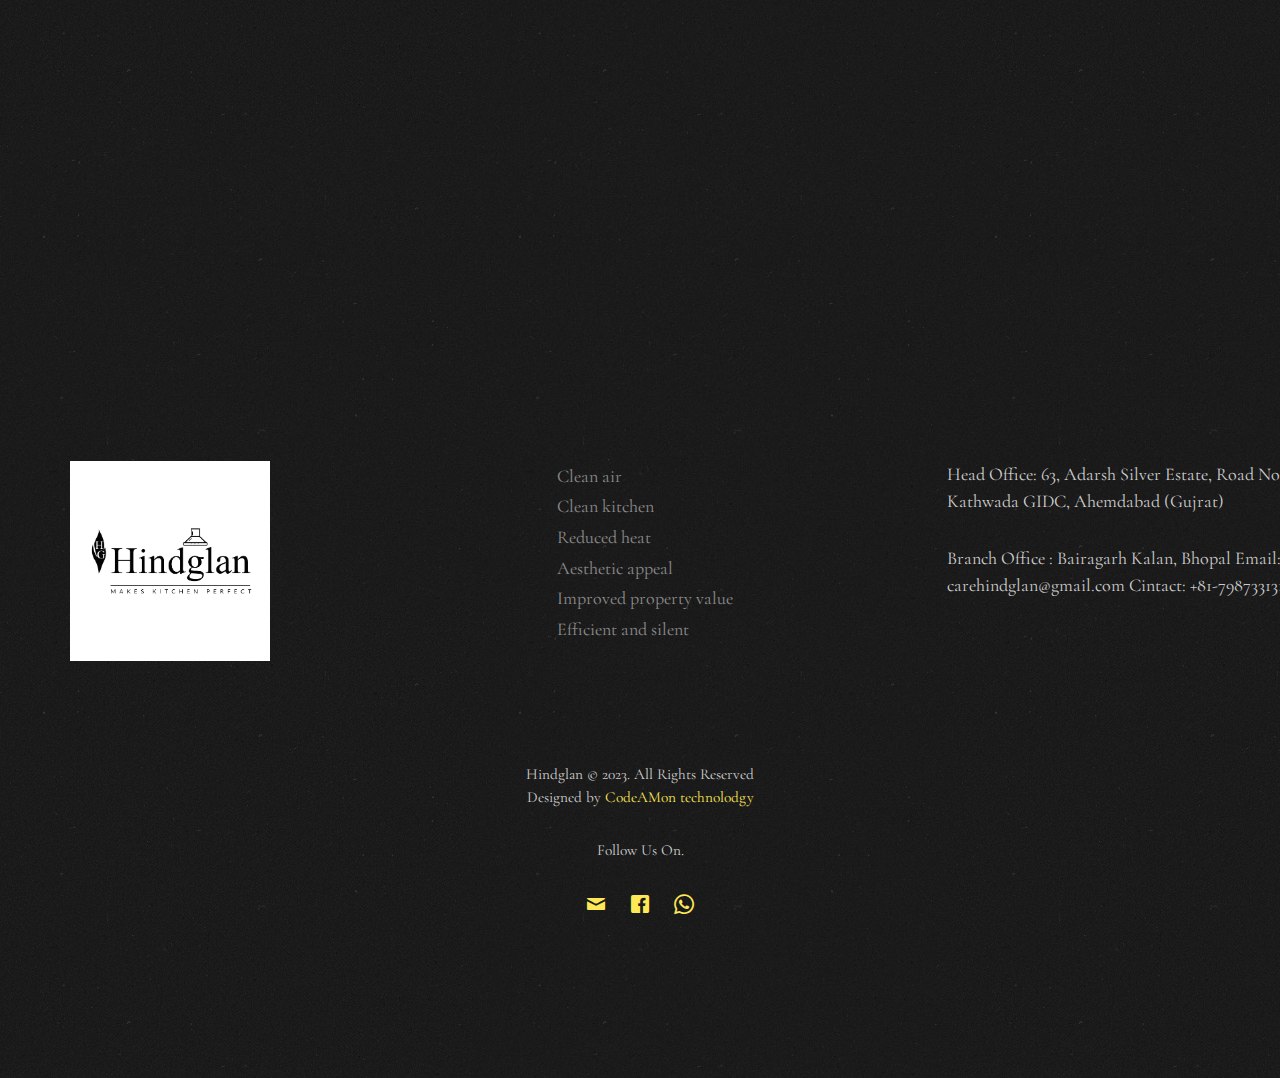
==== commit c0089569: "deleted unused assests" ====
--- a/about.html
+++ b/about.html
@@ -4,6 +4,7 @@
 	<meta charset="utf-8">
 	<meta http-equiv="X-UA-Compatible" content="IE=edge">
 	<title>HindGlan About</title>
+	<link rel="icon" href="./images/favicon.ico" />
 	<meta name="viewport" content="width=device-width, initial-scale=1">
 	<meta name="description" content="" />
 	<meta name="keywords" content="" />
@@ -145,7 +146,7 @@
 
 						<br>
 						<li class="timeline-heading text-center animate-box">
-							<div><h3>More Restaurants Outlet</h3></div>
+							<div><h3>More Kitchen Chimney Outlet</h3></div>
 						</li>
 						<li class="timeline-inverted animate-box">
 							<div class="timeline-badge"><i class="icon-genius"></i></div>
--- a/css/style.css
+++ b/css/style.css
@@ -56,7 +56,7 @@
 }
 
 a {
-  color: #ea272d;
+  color: #fee856;
   -webkit-transition: 0.5s;
   -o-transition: 0.5s;
   transition: 0.5s;
@@ -64,7 +64,7 @@
 a:hover,
 a:active,
 a:focus {
-  color: #ea272d;
+  color: #fee856;
   outline: none;
   text-decoration: none;
 }
@@ -89,17 +89,17 @@
 
 ::-webkit-selection {
   color: #fff;
-  background: #ea272d;
+  background: #434343;
 }
 
 ::-moz-selection {
   color: #fff;
-  background: #ea272d;
+  background: #434343;
 }
 
 ::selection {
   color: #fff;
-  background: #ea272d;
+  background: #434343;
 }
 
 .fh5co-nav {
@@ -149,16 +149,26 @@
   font-size: 42px;
   color: #fff !important;
 }
+.fh5co-nav #fh5co-logo img {
+  width: 28px;
+  height: 28px;
+  margin-top: -10px;
+}
 @media screen and (max-width: 600px) {
   .fh5co-nav #fh5co-logo a {
     font-size: 20px;
   }
+  .fh5co-nav #fh5co-logo img {
+    width: 15px;
+    height: 15px;
+    margin-top: 0px;
+  }
 }
 .scrolled .fh5co-nav #fh5co-logo a {
   color: #000 !important;
 }
 .fh5co-nav #fh5co-logo a span {
-  color: #ea272d;
+  color: #fee856;
 }
 @media screen and (max-width: 768px) {
   .fh5co-nav .menu-1 {
@@ -215,7 +225,7 @@
   top: 40px;
   left: 0;
   text-align: left;
-  background: #ea272d;
+  background: #fee856;
   padding: 20px;
   -webkit-border-radius: 4px;
   -moz-border-radius: 4px;
@@ -234,7 +244,7 @@
   width: 0;
   position: absolute;
   pointer-events: none;
-  border-bottom-color: #ea272d;
+  border-bottom-color: #fee856;
   border-width: 8px;
   margin-left: -8px;
 }
@@ -278,9 +288,9 @@
   left: 0;
   right: 0;
   content: "";
-  width: 30px;
+  width: 50px;
   height: 2px;
-  background: #ea272d;
+  background: #fee856;
   margin: 0 auto;
 }
 
@@ -385,13 +395,13 @@
   display: -moz-inline-stack;
   display: inline-block;
   zoom: 1;
-  *display: inline;
+  display: inline;
   color: #fff;
   position: relative;
 }
 #fh5co-header .display-tc h2 a:before,
 .fh5co-cover .display-tc h2 a:before {
-  background: #ea272d;
+  /* background: #fee856; */
   content: "";
   position: absolute;
   bottom: 0;
@@ -429,23 +439,23 @@
 #fh5co-header .display-tc .btn:focus,
 .fh5co-cover .display-tc .btn:hover,
 .fh5co-cover .display-tc .btn:focus {
-  color: #fff !important;
+  color: #000 !important;
 }
 #fh5co-header .display-tc .btn.btn-demo,
 .fh5co-cover .display-tc .btn.btn-demo {
-  background: #ea272d;
+  background: #fee856;
   border: none;
 }
 #fh5co-header .display-tc .btn.btn-demo:hover,
 #fh5co-header .display-tc .btn.btn-demo:focus,
 .fh5co-cover .display-tc .btn.btn-demo:hover,
 .fh5co-cover .display-tc .btn.btn-demo:focus {
-  background: rgba(234, 39, 45, 0.9) !important;
-  color: #fff !important;
+  background: rgb(254, 232, 86, 0.9) !important;
+  color: #000 !important;
 }
 #fh5co-header .display-tc .btn:hover,
 .fh5co-cover .display-tc .btn:hover {
-  background: #ea272d !important;
+  background: #fee856 !important;
   -webkit-box-shadow: 0px 14px 30px -15px rgba(0, 0, 0, 0.75) !important;
   -moz-box-shadow: 0px 14px 30px -15px rgba(0, 0, 0, 0.75) !important;
   box-shadow: 0px 14px 30px -15px rgba(0, 0, 0, 0.75) !important;
@@ -570,7 +580,6 @@
   margin-bottom: 30px;
 }
 
-
 #fh5co-gallery .fh5co-gallery_item {
   padding-left: 10px;
   padding-right: 10px;
@@ -708,7 +717,7 @@
   margin-bottom: 10px;
 }
 #fh5co-slider-wrwap .flexslider .flex-control-nav li a {
-  background: #ea272d;
+  background: #fee856;
   box-shadow: none;
   width: 12px;
   height: 12px;
@@ -818,8 +827,8 @@
   display: -moz-inline-stack;
   display: inline-block;
   zoom: 1;
-  *display: inline;
-  color: #ea272d;
+  display: inline;
+  color: #fee856;
   padding-left: 10px;
   padding-right: 10px;
 }
@@ -989,7 +998,7 @@
   }
 }
 #fh5co-timeline .timeline > li > .timeline-badge {
-  color: #fff;
+  color: #000;
   width: 44px;
   height: 44px;
   line-height: 50px;
@@ -999,7 +1008,7 @@
   top: 40px;
   left: 50%;
   margin-left: -21px;
-  background-color: #ea272d;
+  background-color: #fee856;
   z-index: 100;
   display: table;
   -webkit-border-radius: 50%;
@@ -1216,7 +1225,7 @@
   box-shadow: 0px 2px 5px 0px rgba(0, 0, 0, 0.06);
 }
 .fh5co-portfolio > a:hover {
-  webkit-box-shadow: 0px 8px 16px -4px rgba(0, 0, 0, 0.13);
+  -webkit-box-shadow: 0px 8px 16px -4px rgba(0, 0, 0, 0.13);
   -moz-box-shadow: 0px 8px 16px -4px rgba(0, 0, 0, 0.13);
   box-shadow: 0px 8px 16px -4px rgba(0, 0, 0, 0.13);
 }
@@ -1307,7 +1316,7 @@
 .fh5co-team > div h3 {
   margin-bottom: 0;
   font-size: 20px;
-  color: #ea272d;
+  color: #fee856;
 }
 .fh5co-team > div .position {
   color: #d9d9d9;
@@ -1351,7 +1360,7 @@
 }
 #fh5co-footer .fh5co-footer-links li a:hover {
   text-decoration: underline;
-  color: #ea272d;
+  color: #fee856;
 }
 #fh5co-footer .fh5co-widget {
   margin-bottom: 30px;
@@ -1673,15 +1682,16 @@
 }
 
 .btn-primary {
-  background: #ea272d;
-  color: #fff;
-  border: 2px solid #ea272d;
+  background: #fee856;
+  color: #fff;
+  border: 2px solid #fee856;
 }
 .btn-primary:hover,
 .btn-primary:focus,
 .btn-primary:active {
-  background: #ec3e44 !important;
-  border-color: #ec3e44 !important;
+  background: #fee856 !important;
+  border-color: #fee856 !important;
+  color: #000;
 }
 .btn-primary.btn-outline {
   -webkit-border-radius: 0px;
@@ -1693,13 +1703,13 @@
   text-transform: uppercase;
   font-size: 14px !important;
   letter-spacing: 1px;
-  border: 2px solid #ea272d;
+  border: 2px solid #fee856;
 }
 .btn-primary.btn-outline:hover,
 .btn-primary.btn-outline:focus,
 .btn-primary.btn-outline:active {
-  background: #ea272d;
-  color: #fff;
+  background: #fee856;
+  color: #000;
 }
 
 .btn-success {
